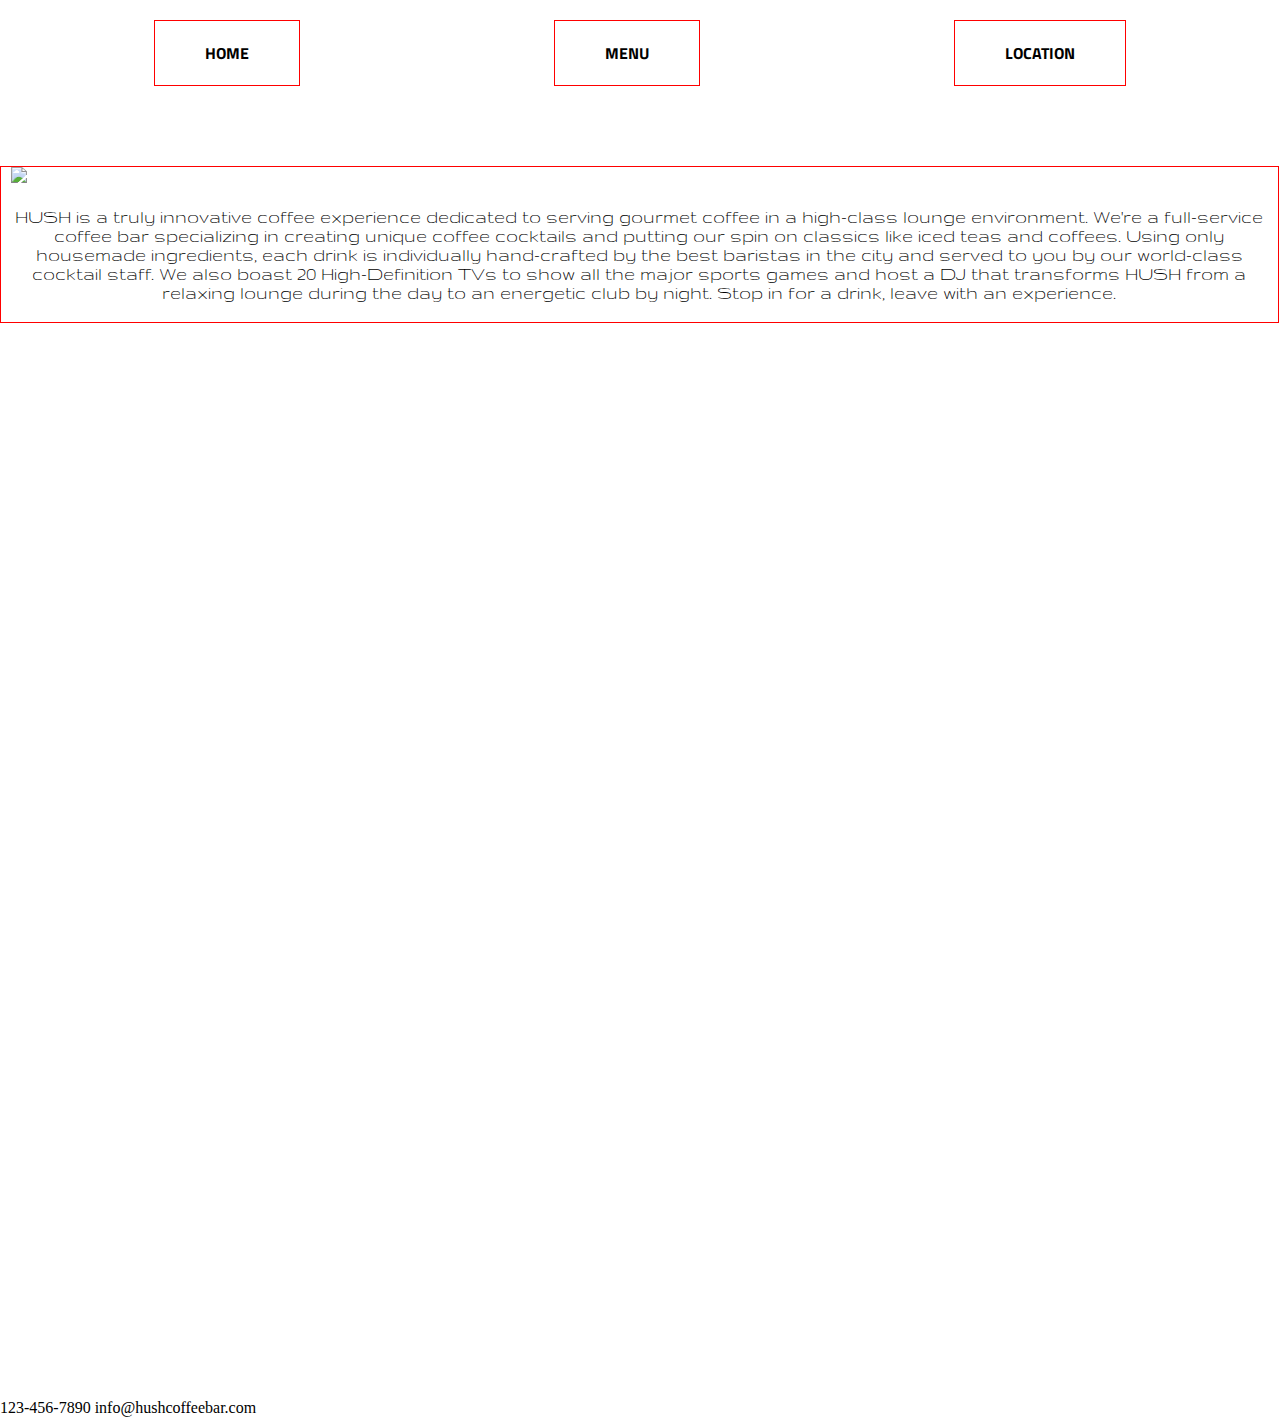
==== index.html @ 9ab7cf3d "auto update" ====
<!DOCTYPE html>
<html>
<head>
  <meta name="viewport" content="width=device-width, initial-scale=1.0, maximum-scale=1.0, user-scalable=no" />
  <link rel='stylesheet' type='text/css' href='mobile.css' media="(max-device-width: 568px)"/>
  <link rel='stylesheet' type='text/css' href='desktop.css' media="(min-device-width: 569px)"/>
  <link href='http://fonts.googleapis.com/css?family=Titillium+Web:400,700,200|Gruppo' rel='stylesheet' type='text/css'>
</head>
<body>
  <nav id='topnav'>
    <a class='topnav-btn home-btn'>home</a>
    <a class='topnav-btn menu-btn'>menu</a>
    <a class='topnav-btn map-btn'>location</a>
  </nav>
  <section id='slider' class='is-home'> 
    <article class='view about-view'> 
      <img class='hero' src="hush.jpg" />
      
    <p> HUSH is a truly innovative coffee experience dedicated to serving gourmet coffee in a high-class lounge environment. We're a full-service coffee bar specializing in creating unique coffee cocktails and putting our spin on classics like iced teas and coffees. Using only housemade ingredients, each drink is individually hand-crafted by the best baristas in the city and served to you by our world-class cocktail staff. We also boast 20 High-Definition TVs to show all the major sports games and host a DJ that transforms HUSH from a relaxing lounge during the day to an energetic club by night. Stop in for a drink, leave with an experience.</p>
    </article>
    <article class='view menu-view'>
      <h1> the classics </h1>
      <dl>
        <dt> ristretto </dt>
        <dt> cortado </dt>
        <dt> cappuccino </dt>
        <dt> latte </dt>
        <dt> americano </dt>
      </dl>
      <h1> hot drinks </h1>
      <dl>
        <dt> vanilla latte </dt>
        <dd> latte sweetened with housemade vanilla syrup </dd>
        <dt> caramel latte </dt>
        <dd> rich &amp; creamy homemade caramel folded into a 12oz latte </dd>
        <dt> mocha latte </dt>
        <dd> classic latte flavored with homemade dark chocolate ganache </dd>
        <dt> creme brulee latte </dt>
        <dd> caramel &amp; vanilla latte topped with a blowtorched sugar crust </dd>
        <dt> chai latte </dt>
        <dd> steamed milk &amp; spiced chai tea </dd>
      </dl>
      <h1> iced cocktails </h1>
      <dl>
        <dt> sea cliff </dt>
        <dd> fresh squeezed lemon juice, lavender syrup, &amp; sparkling water </dd>
        <dt> cafe sua da </dt>
        <dd> iced toddy &amp; condensed milk </dd>
        <dt> twin peaks </dt>
        <dd> iced espresso, vanilla simple syrup, &amp; coconut milk </dd>
        <dt> presidio </dt>
        <dd> iced espresso, cinnamon, simple syrup, &amp; flamed orange zest </dd>
        </dl>
      <h1> signatures </h1>
      <dl>
        <dt> iced tea </dt>
        <dd> cold brewed green tea with edible flower ice cubes </dd>
        <dt> iced coffee </dt>
        <dd> iced toddy with coffee ice cubes </dd>
        <dt> flights </dt>
        <dd> try 4oz of three hot drinks of your choice topped with homemade whipped cream </dd>
        <dt> the west bay </dt>
        <dd> triple ristretto shot, silky milk, vanilla syrup, &amp; saffron mousse completed with an edible flower </dd>
      </dl>
    </article>

    <article class='view map-view'>
    <img class='map'src="http://maps.googleapis.com/maps/api/staticmap?markers=1700+Post+St,San+Francisco,CA&amp;zoom=14&amp;size=400x400&amp;sensor=false"/>

      <p>
        1700 Post St. Lower Level B<br />
        San Francisco, CA 94107
      </p>
      
  </article>
  </section>

  <footer class='contact-view'>
    <a> 123-456-7890 </a>
    <a> info@hushcoffeebar.com </a>
  </footer>

  <script src="jquery.min.js"></script>
  <script>
    $('.home-btn').on('touchstart click', function() {
      $('#slider').attr('class', 'is-home');
      $(window).scrollTop(0);
    });
    $('.menu-btn').on('touchstart click', function() {
      $('#slider').attr('class', 'is-menu');
      $(window).scrollTop(0);
    });
    $('.map-btn').on('touchstart click', function() {
      $('#slider').attr('class', 'is-map');
      $(window).scrollTop(0);
    });
  </script>
</body>
</html>
---- mobile.css ----
*{ 
  box-sizing: border-box; 
}

body {
  padding: 0;
  margin: 0;
  overflow-x: hidden;
}

#topnav {
	position: fixed; 
  top: 0px;
  width: 100%;
  background: #eeeeee;
  color: #000000;
  text-align: center;
}

.topnav-btn {
  font-family:  'Titillium Web', sans-serif;
  font-weight: 700;
  text-transform: uppercase;
  display: inline-block;
  border: solid 1px red;
  width: 30%;
  padding-top: 20px;
  padding-bottom: 20px;
  cursor: pointer;
  }

.contact-view {
  font-family:  'Titillium Web', sans-serif;
  position: fixed;
  bottom: 0px;
  width: 100%;
  background: #eeeeee;
  color: #000000;
  text-align: center;
  padding-bottom: 10px;
  padding-top: 10px;

}

#slider {
  width: 300%;
  padding-top: 60px;
  white-space: nowrap;
  overflow-x: hidden;
  -webkit-transition: all 0.25s 0 ease-out;
}

.is-home {
  margin-left: 0;
  
  margin-bottom: 0%;

}

.is-menu {
  margin-left: -100%;
  
  background-color: #FAFAFA;
}

.is-map {
  margin-left: -200%;
  background-color: #FAFAFA;
}

.hero {
  width: 100%;
}

.view {
  display: inline-block;
  vertical-align: top;
  width: 33.3%;
  padding-left: 10px;
  padding-right: 10px;
  overflow: hidden;
  border: solid 1px red;
  white-space: normal;
}

.menu-view {
  text-align: center;
}

.map{
  align:center;

}

p {
  text-align: center;
  font-family:'Gruppo', cursive;
  font-weight: 400;
  font-size: 20px;
  
}

h1 {
  font-family: 'Titillium Web', sans-serif;
  font-weight: 700;
  font-size: 24px;
  text-transform: uppercase;
}


dt {
  font-family: 'Titillium Web', sans-serif;
  font-weight: 400;
  font-size: 23px;
  color: #3B3B3B;
}

dd {
  font-family: 'Titillium Web', sans-serif;
  font-weight: 200;
  color: #515151;
}
---- desktop.css ----
*{ 
  box-sizing: border-box; 
}

body {
  padding: 0;
  margin: 0;
  
}

#topnav {
  text-align: center;
  padding: 20px 0px;
}

.topnav-btn {
  font-family:  'Titillium Web', sans-serif;
  font-weight: 700;
  text-transform: uppercase;
  display: inline-block;
  text-align: center;
  padding: 20px 50px;
  border: solid 1px red;
  margin: 0px 125px;
  cursor: pointer;
}

#slider {
  width: 300%;
  padding-top: 60px;
  white-space: nowrap;
  overflow-x: hidden;
  -webkit-transition: all 0.25s 0 ease-out;
}

.is-home {
  margin-left: 0;
  
  margin-bottom: 0%;

}

.is-menu {
  margin-left: -100%;
  
  background-color: #FAFAFA;
}

.is-map {
  margin-left: -200%;
  background-color: #FAFAFA;
}

.hero {
  width: 100%;
}

.view {
  display: inline-block;
  vertical-align: top;
  width: 33.3%;
  padding-left: 10px;
  padding-right: 10px;
  overflow: hidden;
  border: solid 1px red;
  white-space: normal;
}

.menu-view {
  text-align: center;
}

p {
  text-align: center;
  font-family:'Gruppo', cursive;
  font-weight: 400;
  font-size: 20px;
  
}

h1 {
  font-family: 'Titillium Web', sans-serif;
  font-weight: 700;
  font-size: 24px;
  text-transform: uppercase;
}


dt {
  font-family: 'Titillium Web', sans-serif;
  font-weight: 400;
  font-size: 23px;
  color: #3B3B3B;
}

dd {
  font-family: 'Titillium Web', sans-serif;
  font-weight: 200;
  color: #515151;
}
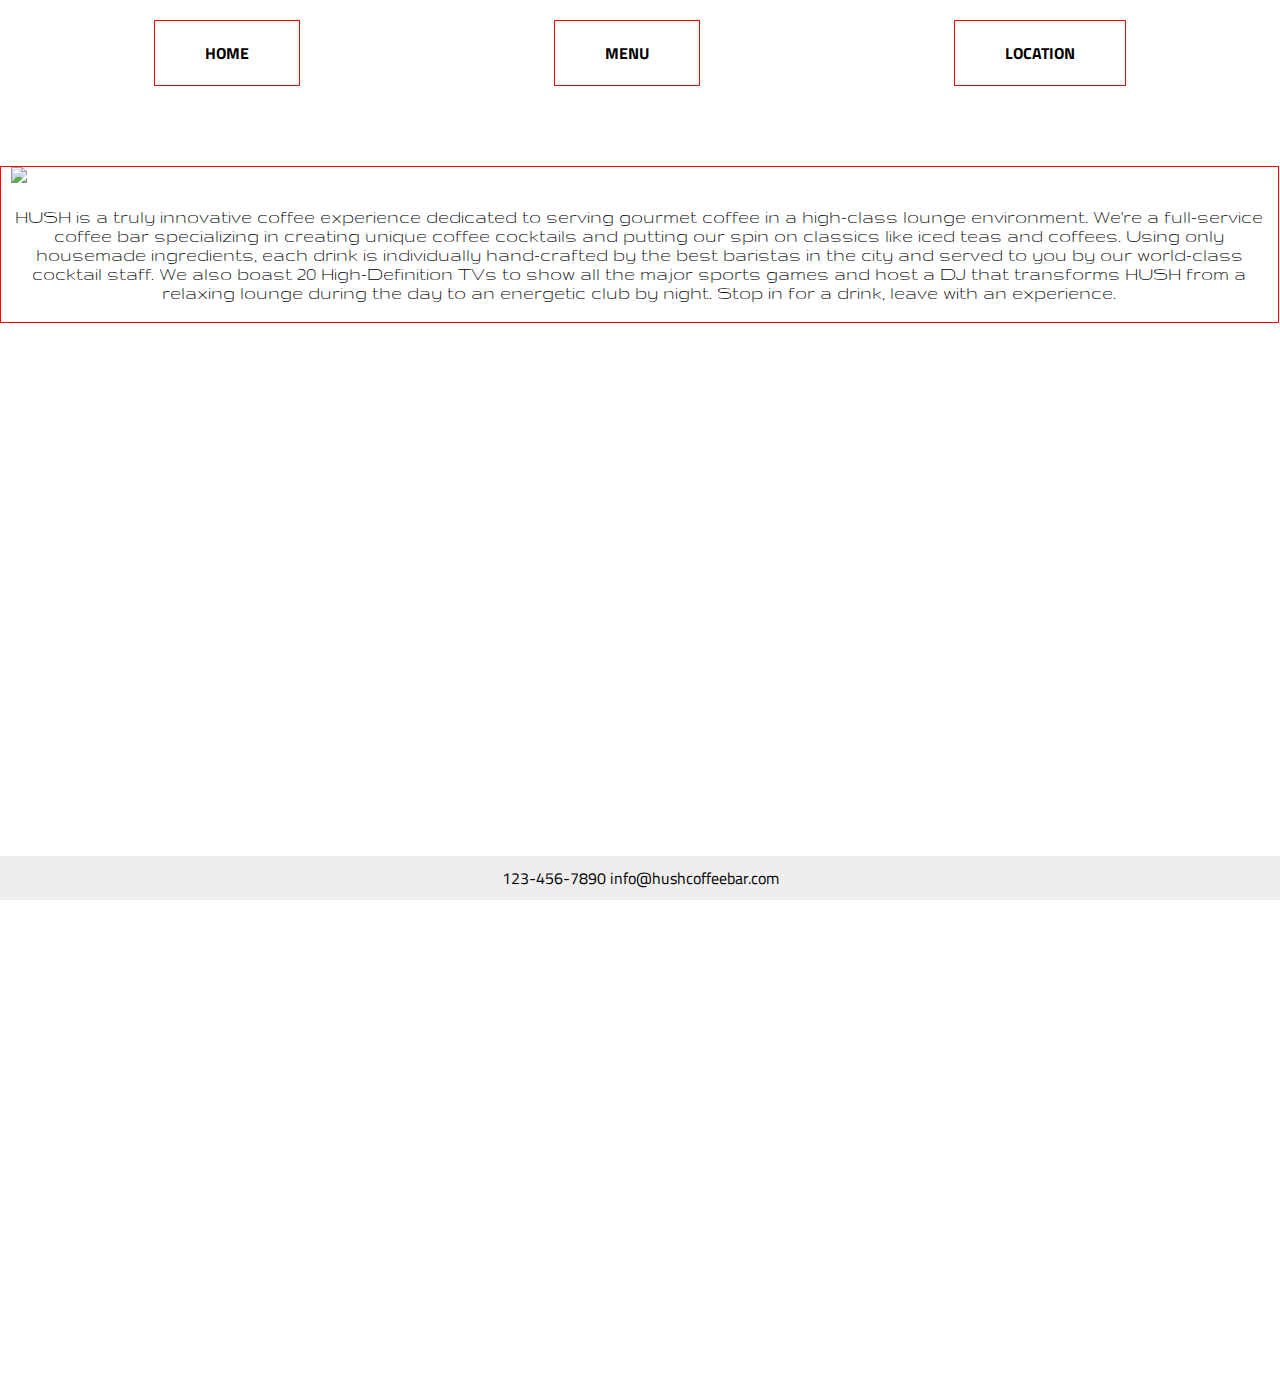
==== commit 1282e31f: "auto update" ====
--- a/index.html
+++ b/index.html
@@ -65,7 +65,9 @@
     </article>
 
     <article class='view map-view'>
-    <img class='map'src="http://maps.googleapis.com/maps/api/staticmap?markers=1700+Post+St,San+Francisco,CA&amp;zoom=14&amp;size=400x400&amp;sensor=false"/>
+    <img class='map' src="http://maps.googleapis.com/maps/api/staticmap?markers=1700+Post+St,San+Francisco,CA&amp;zoom=14&amp;size=400x400&amp;sensor=false"/>
+
+    
 
       <p>
         1700 Post St. Lower Level B<br />
--- a/mobile.css
+++ b/mobile.css
@@ -87,10 +87,15 @@
   text-align: center;
 }
 
-.map{
-  align:center;
+.map-view {
+  text-align:center;
+}
 
+.map {
+  display:inline-block;
 }
+
+
 
 p {
   text-align: center;
--- a/desktop.css
+++ b/desktop.css
@@ -23,6 +23,18 @@
   border: solid 1px red;
   margin: 0px 125px;
   cursor: pointer;
+}
+
+.contact-view {
+  font-family: 'Titillium Web', sans-serif;
+  position: fixed;
+  bottom: 0px;
+  width: 100%;
+  background: #eeeeee;
+  color: #000000;
+  text-align: center;
+  padding-bottom: 10px;
+  padding-top: 10px;
 }
 
 #slider {
@@ -70,12 +82,20 @@
   text-align: center;
 }
 
+.map-view {
+  text-align:center;
+}
+
+.map {
+  display:inline-block;
+}
+
+
 p {
   text-align: center;
   font-family:'Gruppo', cursive;
   font-weight: 400;
   font-size: 20px;
-  
 }
 
 h1 {
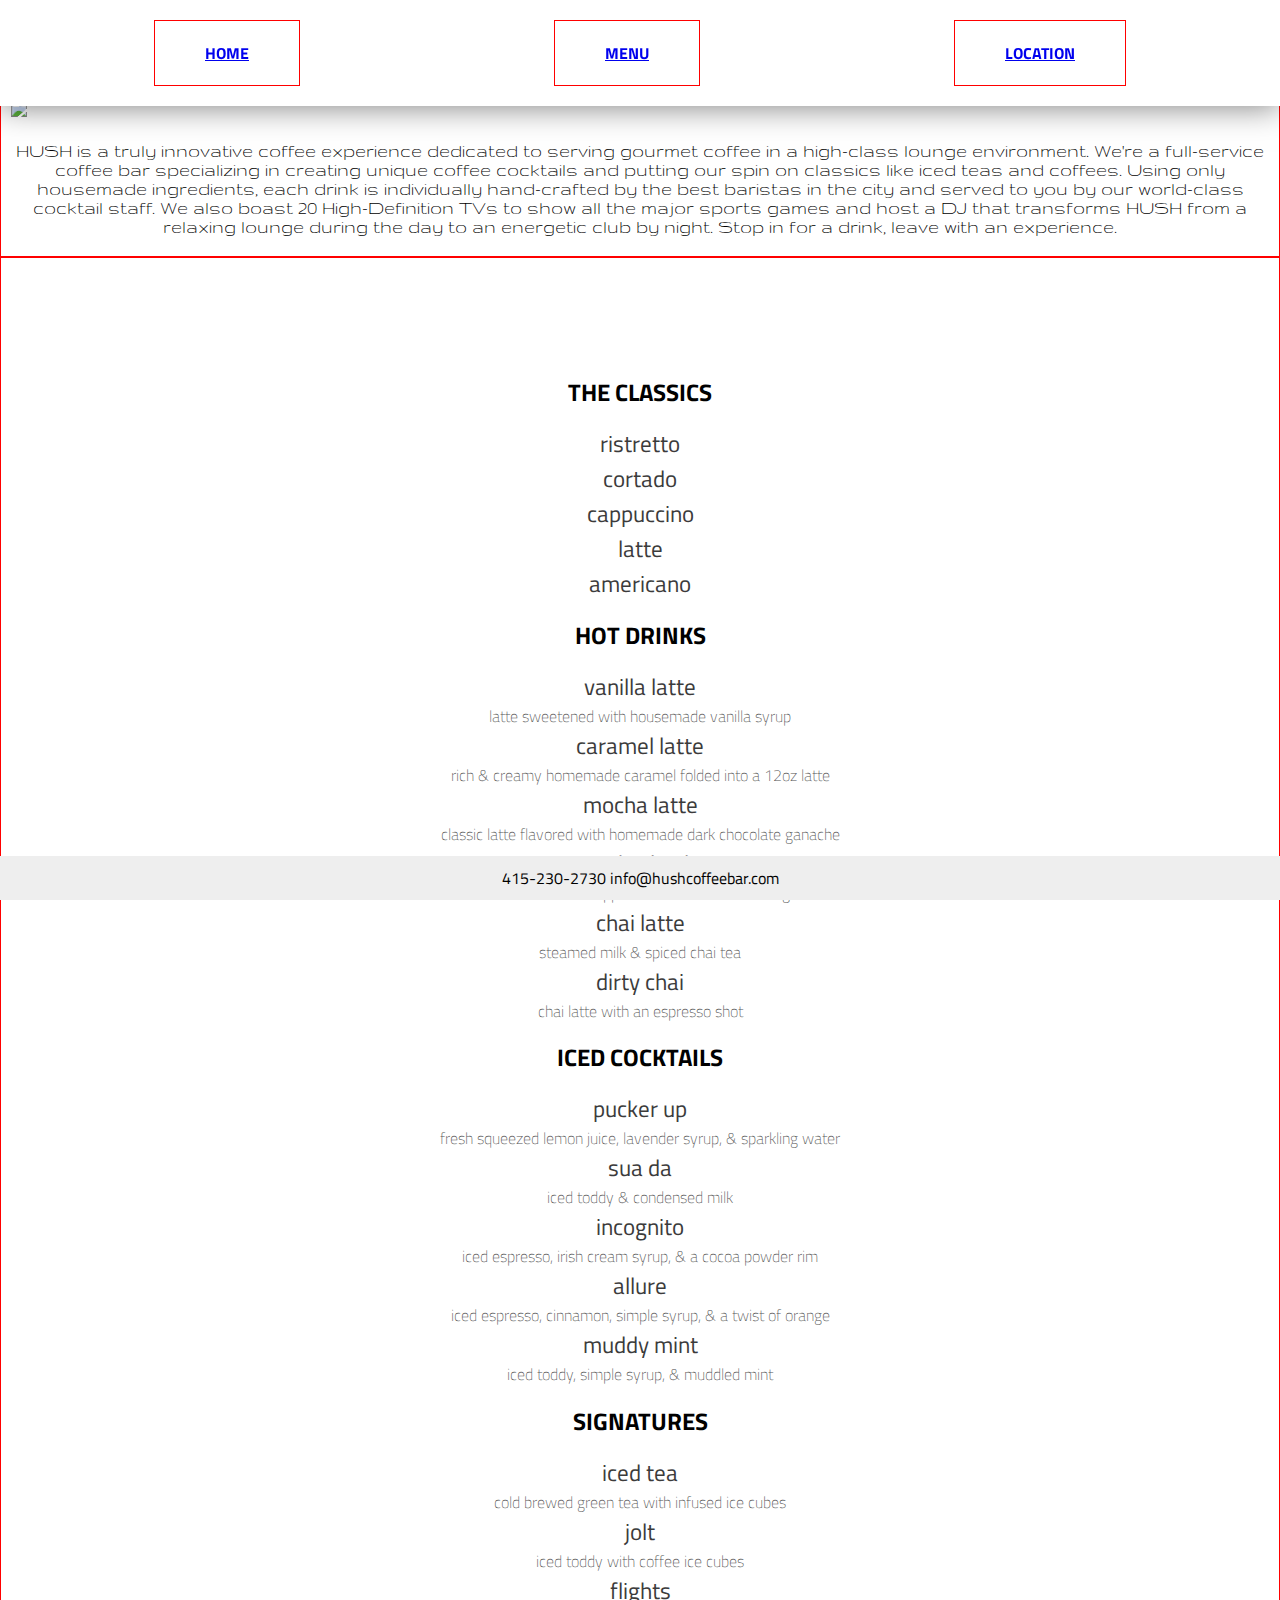
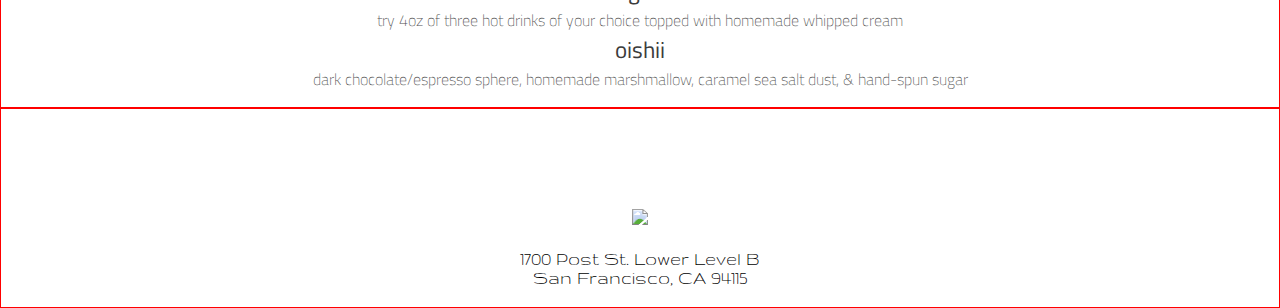
==== commit adf71066: "auto update" ====
--- a/index.html
+++ b/index.html
@@ -2,23 +2,27 @@
 <html>
 <head>
   <meta name="viewport" content="width=device-width, initial-scale=1.0, maximum-scale=1.0, user-scalable=no" />
-  <link rel='stylesheet' type='text/css' href='mobile.css' media="(max-device-width: 568px)"/>
-  <link rel='stylesheet' type='text/css' href='desktop.css' media="(min-device-width: 569px)"/>
+  <link rel='stylesheet' type='text/css' href='mobile.css' media="(max-width: 880px)"/>
+  <link rel='stylesheet' type='text/css' href='desktop.css' media="(min-width: 881px)"/>
   <link href='http://fonts.googleapis.com/css?family=Titillium+Web:400,700,200|Gruppo' rel='stylesheet' type='text/css'>
 </head>
 <body>
   <nav id='topnav'>
-    <a class='topnav-btn home-btn'>home</a>
-    <a class='topnav-btn menu-btn'>menu</a>
-    <a class='topnav-btn map-btn'>location</a>
+    <a class='topnav-btn home-btn' href='#home'>home</a>
+    <a class='topnav-btn menu-btn' href='#menu'>menu</a>
+    <a class='topnav-btn map-btn' href='#location'>location</a>
   </nav>
   <section id='slider' class='is-home'> 
+    <a name='home'></a>
     <article class='view about-view'> 
       <img class='hero' src="hush.jpg" />
+
       
     <p> HUSH is a truly innovative coffee experience dedicated to serving gourmet coffee in a high-class lounge environment. We're a full-service coffee bar specializing in creating unique coffee cocktails and putting our spin on classics like iced teas and coffees. Using only housemade ingredients, each drink is individually hand-crafted by the best baristas in the city and served to you by our world-class cocktail staff. We also boast 20 High-Definition TVs to show all the major sports games and host a DJ that transforms HUSH from a relaxing lounge during the day to an energetic club by night. Stop in for a drink, leave with an experience.</p>
     </article>
+    <a name='menu'></a>
     <article class='view menu-view'>
+      
       <h1> the classics </h1>
       <dl>
         <dt> ristretto </dt>
@@ -39,64 +43,59 @@
         <dd> caramel &amp; vanilla latte topped with a blowtorched sugar crust </dd>
         <dt> chai latte </dt>
         <dd> steamed milk &amp; spiced chai tea </dd>
+        <dt> dirty chai</dt>
+        <dd> chai latte with an espresso shot</dd>
       </dl>
       <h1> iced cocktails </h1>
       <dl>
-        <dt> sea cliff </dt>
+        <dt> pucker up </dt>
         <dd> fresh squeezed lemon juice, lavender syrup, &amp; sparkling water </dd>
-        <dt> cafe sua da </dt>
+        <dt> sua da </dt>
         <dd> iced toddy &amp; condensed milk </dd>
-        <dt> twin peaks </dt>
-        <dd> iced espresso, vanilla simple syrup, &amp; coconut milk </dd>
-        <dt> presidio </dt>
-        <dd> iced espresso, cinnamon, simple syrup, &amp; flamed orange zest </dd>
+        <dt> incognito </dt>
+        <dd> iced espresso, irish cream syrup, &amp; a cocoa powder rim </dd>
+        <dt> allure </dt>
+        <dd> iced espresso, cinnamon, simple syrup, &amp; a twist of orange </dd>
+        <dt> muddy mint</dt>
+        <dd> iced toddy, simple syrup, &amp; muddled mint</dd>
         </dl>
       <h1> signatures </h1>
       <dl>
         <dt> iced tea </dt>
-        <dd> cold brewed green tea with edible flower ice cubes </dd>
-        <dt> iced coffee </dt>
+        <dd> cold brewed green tea with infused ice cubes </dd>
+        <dt> jolt </dt>
         <dd> iced toddy with coffee ice cubes </dd>
         <dt> flights </dt>
         <dd> try 4oz of three hot drinks of your choice topped with homemade whipped cream </dd>
-        <dt> the west bay </dt>
-        <dd> triple ristretto shot, silky milk, vanilla syrup, &amp; saffron mousse completed with an edible flower </dd>
+        <dt> oishii </dt>
+        <dd> dark chocolate/espresso sphere, homemade marshmallow, caramel sea salt dust, &amp; hand-spun sugar </dd>
       </dl>
     </article>
 
+    <a name='location'></a>
     <article class='view map-view'>
-    <img class='map' src="http://maps.googleapis.com/maps/api/staticmap?markers=1700+Post+St,San+Francisco,CA&amp;zoom=14&amp;size=400x400&amp;sensor=false"/>
-
+     
+    
+    <a href="http://goo.gl/maps/YfPfP"> 
+      <img class="map" src="http://maps.googleapis.com/maps/api/staticmap?markers=1700+Post+St,San+Francisco,CA&amp;zoom=14&amp;size=400x400&amp;sensor=false"> 
+      <alt="map">
+    </a>
     
 
       <p>
         1700 Post St. Lower Level B<br />
-        San Francisco, CA 94107
+        San Francisco, CA 94115
       </p>
       
   </article>
   </section>
 
   <footer class='contact-view'>
-    <a> 123-456-7890 </a>
+    <a> 415-230-2730 </a>
     <a> info@hushcoffeebar.com </a>
   </footer>
 
-  <script src="jquery.min.js"></script>
-  <script>
-    $('.home-btn').on('touchstart click', function() {
-      $('#slider').attr('class', 'is-home');
-      $(window).scrollTop(0);
-    });
-    $('.menu-btn').on('touchstart click', function() {
-      $('#slider').attr('class', 'is-menu');
-      $(window).scrollTop(0);
-    });
-    $('.map-btn').on('touchstart click', function() {
-      $('#slider').attr('class', 'is-map');
-      $(window).scrollTop(0);
-    });
-  </script>
+  <script type='text/javascript' src='fastclick.min.js'></script>  
 </body>
 </html>
 
--- a/mobile.css
+++ b/mobile.css
@@ -3,34 +3,39 @@
 }
 
 body {
-  padding: 0;
+  padding: 0 0 60px 0;
   margin: 0;
-  overflow-x: hidden;
+  
+  
 }
 
 #topnav {
-	position: fixed; 
-  top: 0px;
-  width: 100%;
-  background: #eeeeee;
-  color: #000000;
   text-align: center;
+  padding: 20px 0px;
+  position: fixed; 
+  left: 0;
+  right: 0;
+  top: 0;
+  background: white;
+  box-shadow: 0 1px 30px rgba(0,0,0,0.5);
+  white-space: nowrap;
+  overflow: hidden;
 }
 
 .topnav-btn {
-  font-family:  'Titillium Web', sans-serif;
+  font-family:  'Titillium Web', arial;
   font-weight: 700;
   text-transform: uppercase;
   display: inline-block;
-  border: solid 1px red;
+  text-align: center;
+  padding: 20px 0px;
   width: 30%;
-  padding-top: 20px;
-  padding-bottom: 20px;
+  margin: 0px 0px;
   cursor: pointer;
-  }
+}
 
 .contact-view {
-  font-family:  'Titillium Web', sans-serif;
+  font-family: 'Titillium Web', arial;
   position: fixed;
   bottom: 0px;
   width: 100%;
@@ -39,15 +44,6 @@
   text-align: center;
   padding-bottom: 10px;
   padding-top: 10px;
-
-}
-
-#slider {
-  width: 300%;
-  padding-top: 60px;
-  white-space: nowrap;
-  overflow-x: hidden;
-  -webkit-transition: all 0.25s 0 ease-out;
 }
 
 .is-home {
@@ -73,18 +69,17 @@
 }
 
 .view {
-  display: inline-block;
   vertical-align: top;
-  width: 33.3%;
-  padding-left: 10px;
-  padding-right: 10px;
-  overflow: hidden;
-  border: solid 1px red;
+  padding-left: 0px;
+  padding-right: 0px;
+  padding-top: 100px;
   white-space: normal;
 }
 
 .menu-view {
   text-align: center;
+  padding-right: 10px;
+  padding-left: 10px;
 }
 
 .map-view {
@@ -93,8 +88,10 @@
 
 .map {
   display:inline-block;
+  text-align: center;
+  max-width: 100%; 
+
 }
-
 
 
 p {
@@ -102,7 +99,6 @@
   font-family:'Gruppo', cursive;
   font-weight: 400;
   font-size: 20px;
-  
 }
 
 h1 {
@@ -124,5 +120,5 @@
   font-family: 'Titillium Web', sans-serif;
   font-weight: 200;
   color: #515151;
+  margin: 0;
 }
-
--- a/desktop.css
+++ b/desktop.css
@@ -6,11 +6,18 @@
   padding: 0;
   margin: 0;
   
+  
 }
 
 #topnav {
   text-align: center;
   padding: 20px 0px;
+  position: fixed; 
+  left: 0;
+  right: 0;
+  top: 0;
+  background: white;
+  box-shadow: 0 1px 30px rgba(0,0,0,0.5)
 }
 
 .topnav-btn {
@@ -37,14 +44,6 @@
   padding-top: 10px;
 }
 
-#slider {
-  width: 300%;
-  padding-top: 60px;
-  white-space: nowrap;
-  overflow-x: hidden;
-  -webkit-transition: all 0.25s 0 ease-out;
-}
-
 .is-home {
   margin-left: 0;
   
@@ -68,12 +67,10 @@
 }
 
 .view {
-  display: inline-block;
   vertical-align: top;
-  width: 33.3%;
   padding-left: 10px;
   padding-right: 10px;
-  overflow: hidden;
+  padding-top: 100px;
   border: solid 1px red;
   white-space: normal;
 }
@@ -88,6 +85,8 @@
 
 .map {
   display:inline-block;
+  text-align: center;
+
 }
 
 
@@ -117,4 +116,5 @@
   font-family: 'Titillium Web', sans-serif;
   font-weight: 200;
   color: #515151;
+  margin: 0;
 }
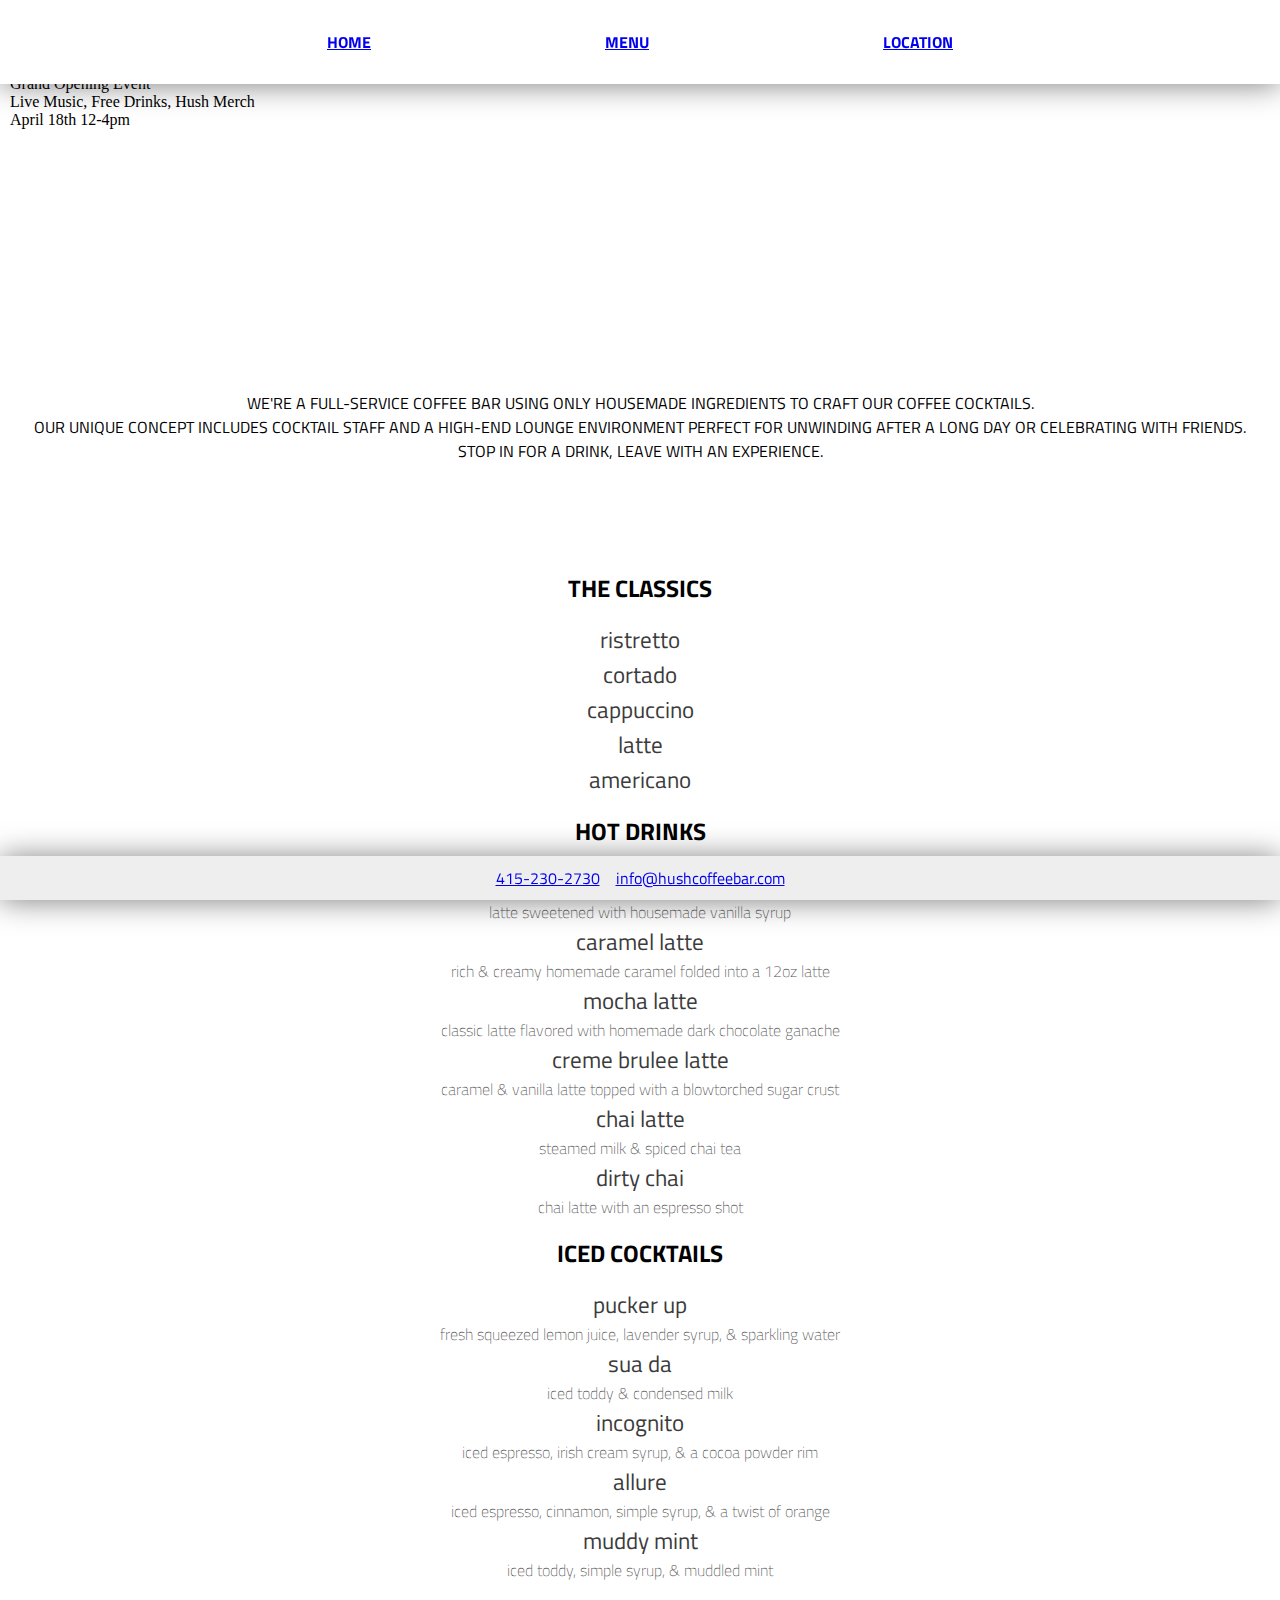
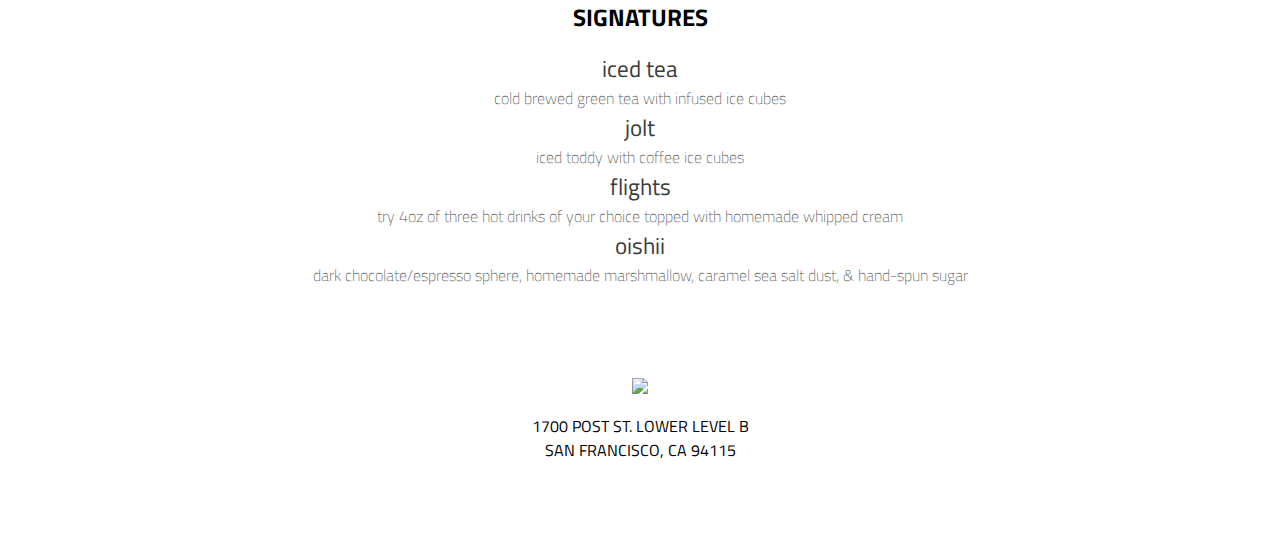
==== commit a3561ede: "auto update" ====
--- a/index.html
+++ b/index.html
@@ -15,10 +15,19 @@
   <section id='slider' class='is-home'> 
     <a name='home'></a>
     <article class='view about-view'> 
-      <img class='hero' src="hush.jpg" />
+      <figure class='hero'>
+        <article class='announcement'>
+          Grand Opening Event<br/>
+          Live Music, Free Drinks, Hush Merch<br/>
+          April 18th 12-4pm  
+      </figure>
+     
 
       
-    <p> HUSH is a truly innovative coffee experience dedicated to serving gourmet coffee in a high-class lounge environment. We're a full-service coffee bar specializing in creating unique coffee cocktails and putting our spin on classics like iced teas and coffees. Using only housemade ingredients, each drink is individually hand-crafted by the best baristas in the city and served to you by our world-class cocktail staff. We also boast 20 High-Definition TVs to show all the major sports games and host a DJ that transforms HUSH from a relaxing lounge during the day to an energetic club by night. Stop in for a drink, leave with an experience.</p>
+    <p>  
+    We're a full-service coffee bar using only housemade ingredients to craft our coffee cocktails. <br/>
+    Our unique concept includes cocktail staff and a high-end lounge environment perfect for unwinding after a long day or celebrating with friends.<br/>
+    Stop in for a drink, leave with an experience.</p>
     </article>
     <a name='menu'></a>
     <article class='view menu-view'>
@@ -91,8 +100,9 @@
   </section>
 
   <footer class='contact-view'>
-    <a> 415-230-2730 </a>
-    <a> info@hushcoffeebar.com </a>
+    <a href='tel:4152302730'>415-230-2730</a>
+    &nbsp;&nbsp;
+    <a href='mailto:info@hushcoffeebar.com'>info@hushcoffeebar.com</a>
   </footer>
 
   <script type='text/javascript' src='fastclick.min.js'></script>  
--- a/mobile.css
+++ b/mobile.css
@@ -28,7 +28,7 @@
   text-transform: uppercase;
   display: inline-block;
   text-align: center;
-  padding: 20px 0px;
+  padding: 5px 0px;
   width: 30%;
   margin: 0px 0px;
   cursor: pointer;
@@ -44,18 +44,16 @@
   text-align: center;
   padding-bottom: 10px;
   padding-top: 10px;
+  box-shadow: 0 1px 30px rgba(0,0,0,0.25);
 }
 
 .is-home {
   margin-left: 0;
-  
   margin-bottom: 0%;
-
 }
 
 .is-menu {
   margin-left: -100%;
-  
   background-color: #FAFAFA;
 }
 
@@ -66,13 +64,18 @@
 
 .hero {
   width: 100%;
+  background: url('hush.jpg') no-repeat center center;
+  height: 300px;
+  background-size: cover;
+  padding: 0;
+  margin: 0;
 }
 
 .view {
   vertical-align: top;
   padding-left: 0px;
   padding-right: 0px;
-  padding-top: 100px;
+  padding-top: 75px;
   white-space: normal;
 }
 
--- a/desktop.css
+++ b/desktop.css
@@ -3,7 +3,7 @@
 }
 
 body {
-  padding: 0;
+  padding: 0 0 60px 0;
   margin: 0;
   
   
@@ -11,29 +11,32 @@
 
 #topnav {
   text-align: center;
+  vertical-align: top;
   padding: 20px 0px;
   position: fixed; 
   left: 0;
   right: 0;
   top: 0;
   background: white;
-  box-shadow: 0 1px 30px rgba(0,0,0,0.5)
+  box-shadow: 0 1px 30px rgba(0,0,0,0.5);
+  white-space: nowrap;
+  overflow: hidden;
 }
 
 .topnav-btn {
-  font-family:  'Titillium Web', sans-serif;
+  font-family:  'Titillium Web', arial;
   font-weight: 700;
   text-transform: uppercase;
   display: inline-block;
   text-align: center;
-  padding: 20px 50px;
-  border: solid 1px red;
-  margin: 0px 125px;
+  padding: 10px 50px;
+  margin: 0px 65px;
   cursor: pointer;
+  vertical-align: top;
 }
 
 .contact-view {
-  font-family: 'Titillium Web', sans-serif;
+  font-family: 'Titillium Web', arial;
   position: fixed;
   bottom: 0px;
   width: 100%;
@@ -42,18 +45,17 @@
   text-align: center;
   padding-bottom: 10px;
   padding-top: 10px;
+  box-shadow: 0 1px 30px rgba(0,0,0,0.5);
 }
 
 .is-home {
   margin-left: 0;
-  
   margin-bottom: 0%;
 
 }
 
 .is-menu {
   margin-left: -100%;
-  
   background-color: #FAFAFA;
 }
 
@@ -64,14 +66,22 @@
 
 .hero {
   width: 100%;
+  background: url('hush.jpg') no-repeat center center;
+  height: 300px;
+  background-size: cover;
+  padding: 0;
+  margin: 0;
+}
+
+.anouncement{
+  
 }
 
 .view {
   vertical-align: top;
   padding-left: 10px;
   padding-right: 10px;
-  padding-top: 100px;
-  border: solid 1px red;
+  padding-top: 75px;
   white-space: normal;
 }
 
@@ -86,19 +96,20 @@
 .map {
   display:inline-block;
   text-align: center;
+}
 
-}
 
 
 p {
   text-align: center;
-  font-family:'Gruppo', cursive;
+  font-family: 'Titillium Web', arial;
   font-weight: 400;
-  font-size: 20px;
+  font-size: 16px;
+  text-transform: uppercase;
 }
 
 h1 {
-  font-family: 'Titillium Web', sans-serif;
+  font-family: 'Titillium Web', arial;
   font-weight: 700;
   font-size: 24px;
   text-transform: uppercase;
@@ -106,14 +117,14 @@
 
 
 dt {
-  font-family: 'Titillium Web', sans-serif;
+  font-family: 'Titillium Web', arial;
   font-weight: 400;
   font-size: 23px;
   color: #3B3B3B;
 }
 
 dd {
-  font-family: 'Titillium Web', sans-serif;
+  font-family: 'Titillium Web', arial;
   font-weight: 200;
   color: #515151;
   margin: 0;
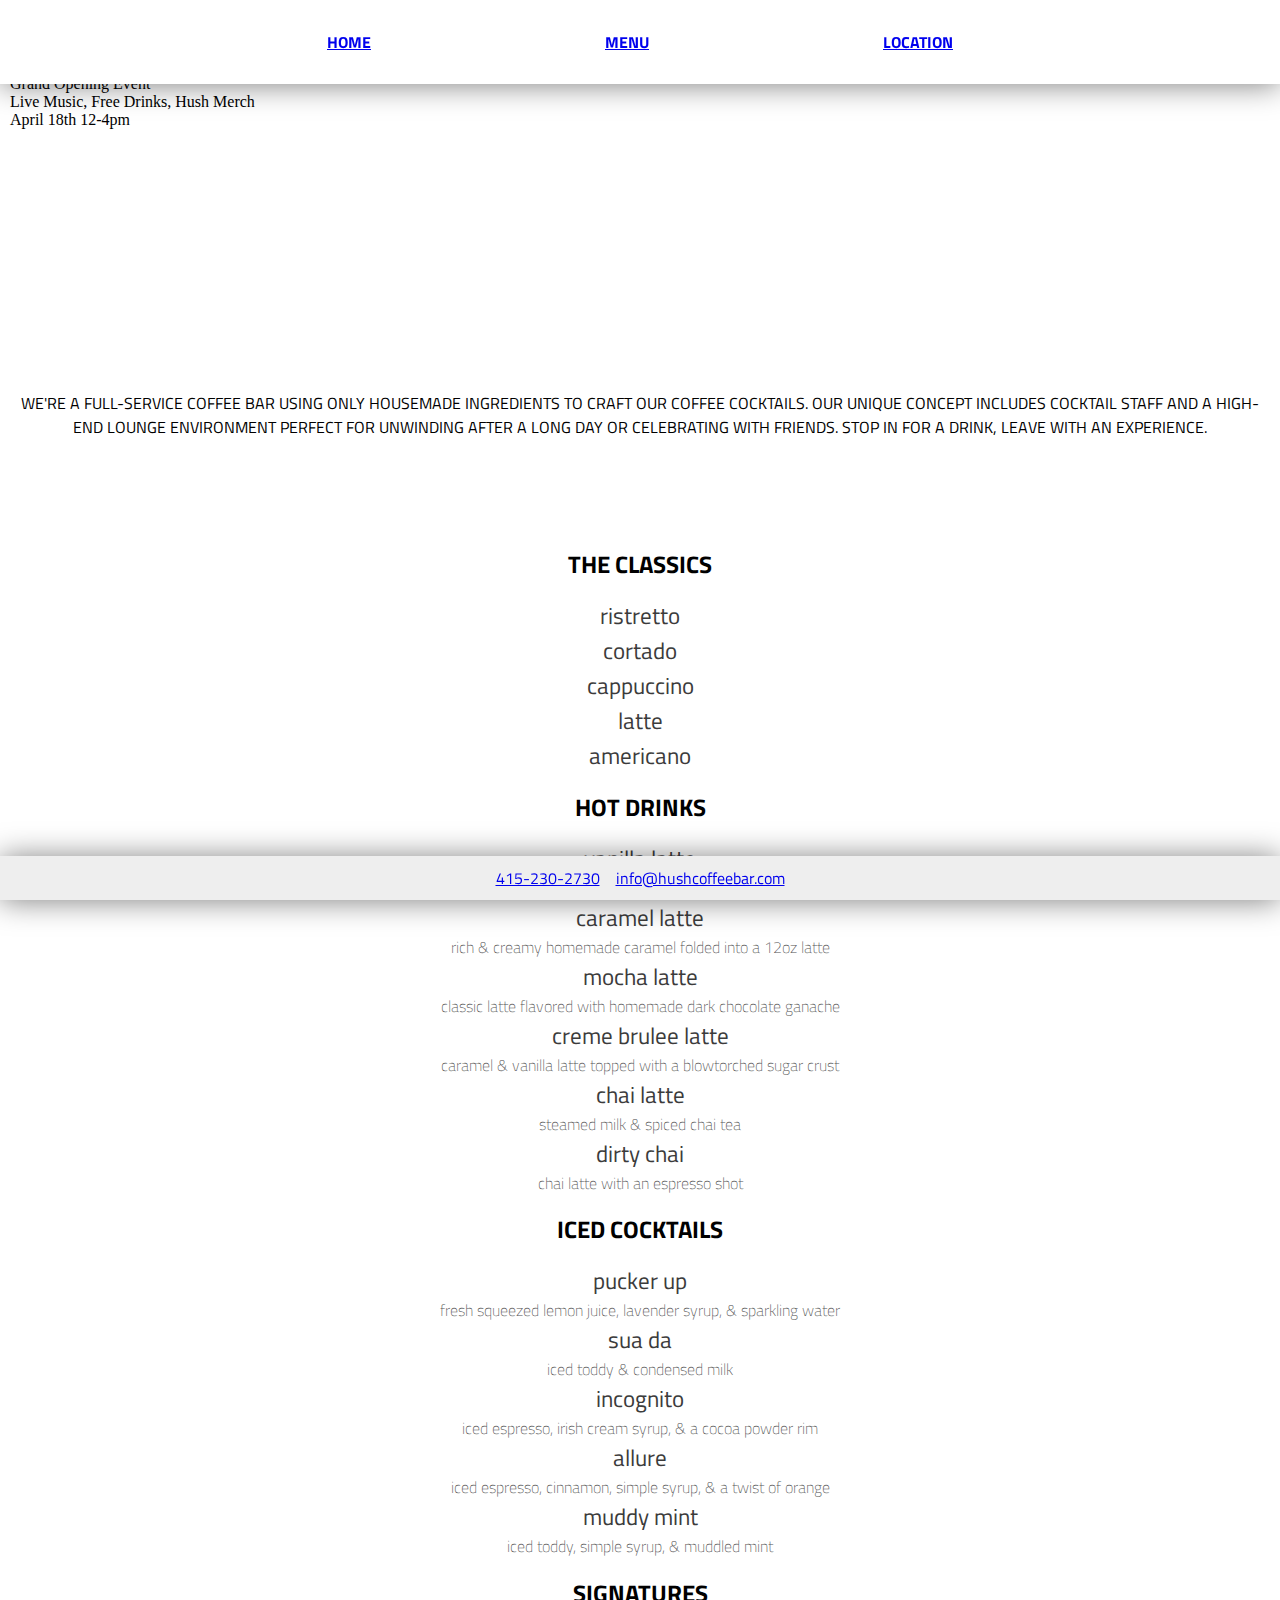
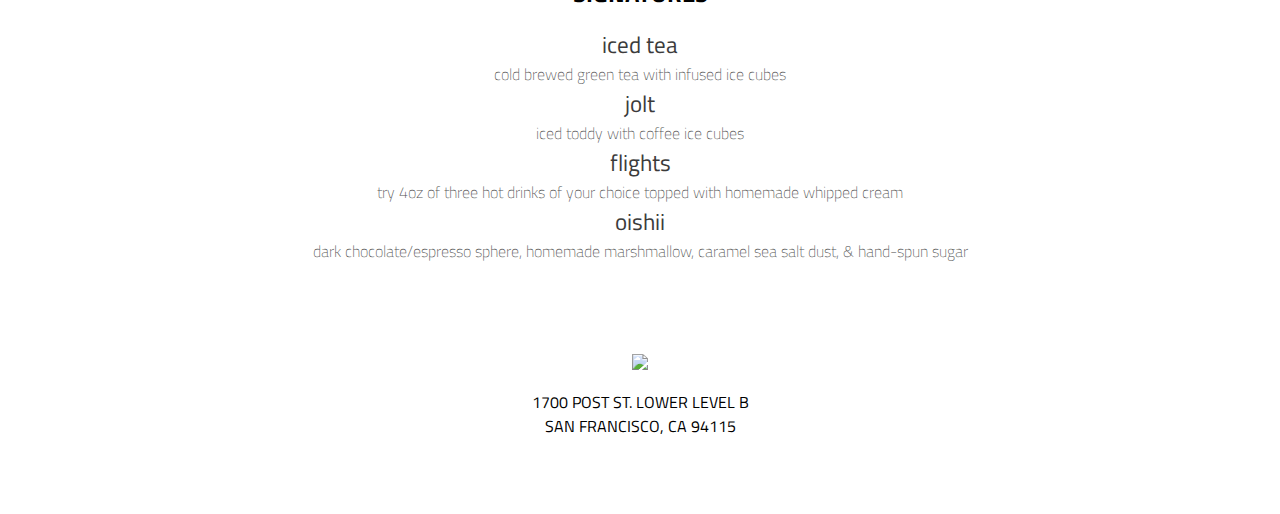
==== commit d8b86973: "auto update" ====
--- a/index.html
+++ b/index.html
@@ -25,8 +25,8 @@
 
       
     <p>  
-    We're a full-service coffee bar using only housemade ingredients to craft our coffee cocktails. <br/>
-    Our unique concept includes cocktail staff and a high-end lounge environment perfect for unwinding after a long day or celebrating with friends.<br/>
+    We're a full-service coffee bar using only housemade ingredients to craft our coffee cocktails. 
+    Our unique concept includes cocktail staff and a high-end lounge environment perfect for unwinding after a long day or celebrating with friends.
     Stop in for a drink, leave with an experience.</p>
     </article>
     <a name='menu'></a>
--- a/mobile.css
+++ b/mobile.css
@@ -32,6 +32,8 @@
   width: 30%;
   margin: 0px 0px;
   cursor: pointer;
+  color: black;
+  text-decoration: none;
 }
 
 .contact-view {
@@ -71,6 +73,18 @@
   margin: 0;
 }
 
+.announcement{
+  text-transform: uppercase;
+  text-align: center;
+  font-size: 20px;
+  text-shadow: 0 1px 10px rgba(0, 0, 0, 1);
+  color: white; 
+  padding-top: 90px;
+  font-family: 'Titillium Web', sans-serif;
+
+
+}
+
 .view {
   vertical-align: top;
   padding-left: 0px;
@@ -93,15 +107,16 @@
   display:inline-block;
   text-align: center;
   max-width: 100%; 
-
 }
 
 
 p {
   text-align: center;
-  font-family:'Gruppo', cursive;
+  font-family: 'Titillium Web', sans-serif;
   font-weight: 400;
-  font-size: 20px;
+  font-size: 14px;
+  color: #444;
+  padding: 10px 30px;
 }
 
 h1 {
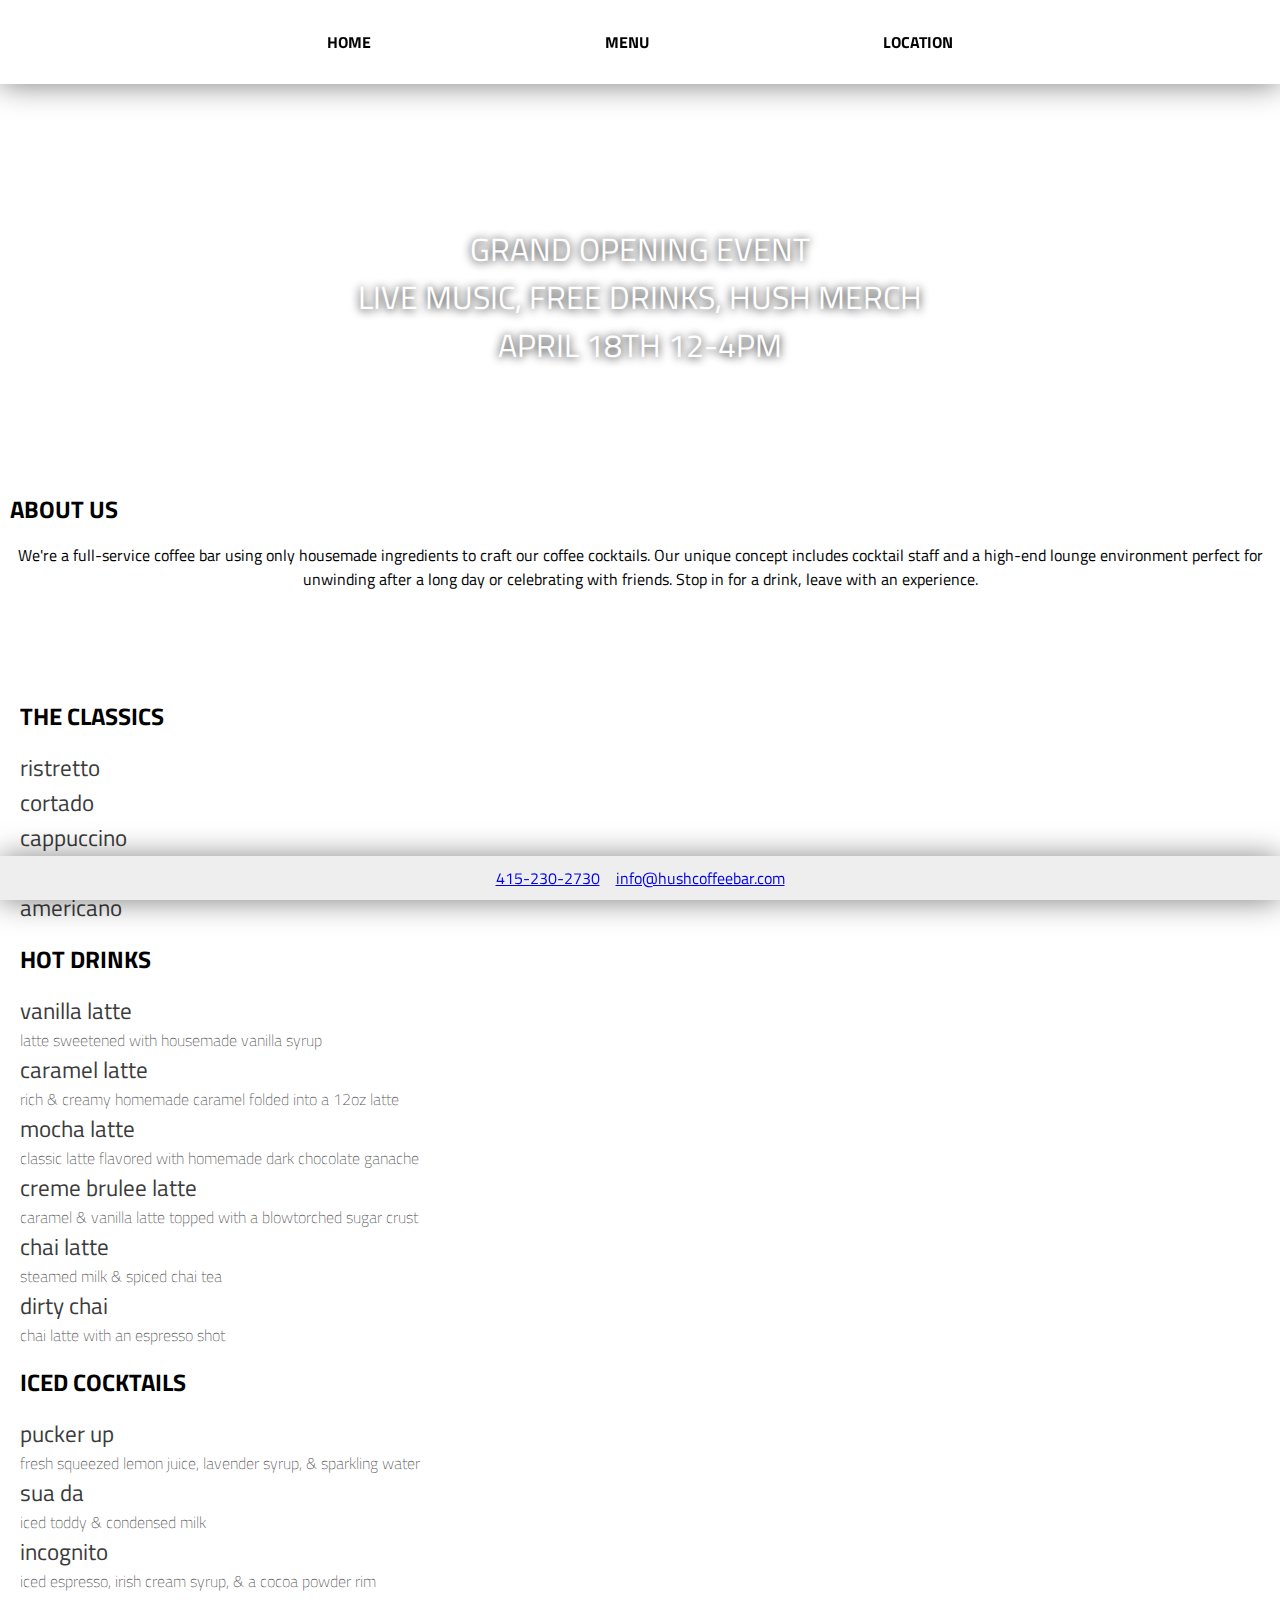
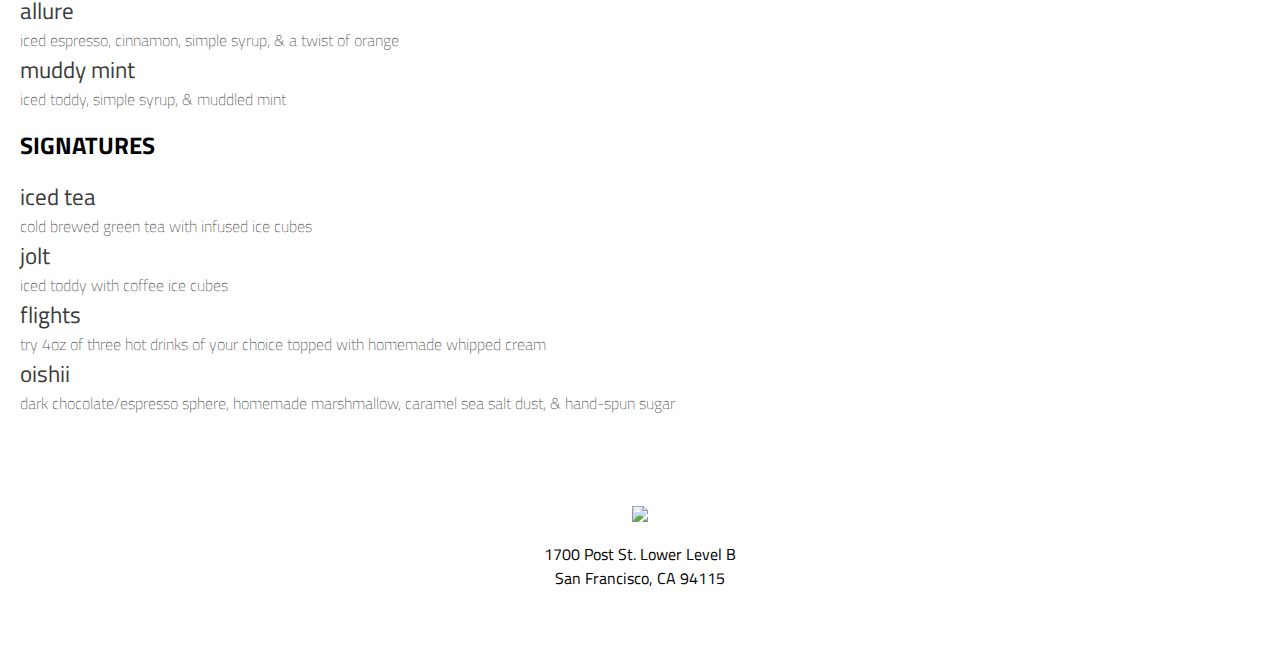
==== commit 1cfead37: "auto update" ====
--- a/index.html
+++ b/index.html
@@ -17,18 +17,18 @@
     <article class='view about-view'> 
       <figure class='hero'>
         <article class='announcement'>
-          Grand Opening Event<br/>
+          Grand Opening Event <br/>
           Live Music, Free Drinks, Hush Merch<br/>
           April 18th 12-4pm  
+        </article>
       </figure>
      
-
-      
+    <h1>About Us</h1> 
     <p>  
     We're a full-service coffee bar using only housemade ingredients to craft our coffee cocktails. 
     Our unique concept includes cocktail staff and a high-end lounge environment perfect for unwinding after a long day or celebrating with friends.
     Stop in for a drink, leave with an experience.</p>
-    </article>
+    
     <a name='menu'></a>
     <article class='view menu-view'>
       
@@ -91,10 +91,10 @@
     </a>
     
 
-      <p>
+      <p class='address'>
         1700 Post St. Lower Level B<br />
         San Francisco, CA 94115
-      </p>
+      </p> 
       
   </article>
   </section>
--- a/mobile.css
+++ b/mobile.css
@@ -81,8 +81,6 @@
   color: white; 
   padding-top: 90px;
   font-family: 'Titillium Web', sans-serif;
-
-
 }
 
 .view {
@@ -94,7 +92,7 @@
 }
 
 .menu-view {
-  text-align: center;
+  text-align: left;
   padding-right: 10px;
   padding-left: 10px;
 }
@@ -109,6 +107,14 @@
   max-width: 100%; 
 }
 
+.address {
+  text-align: center;
+  font-family: 'Titillium Web', sans-serif;
+  font-weight: 400;
+  font-size: 14px;
+  color: #444;
+  padding: 10px 30px;
+}
 
 p {
   text-align: center;
@@ -118,6 +124,8 @@
   color: #444;
   padding: 10px 30px;
 }
+
+
 
 h1 {
   font-family: 'Titillium Web', sans-serif;
--- a/desktop.css
+++ b/desktop.css
@@ -33,6 +33,9 @@
   margin: 0px 65px;
   cursor: pointer;
   vertical-align: top;
+  color: black;
+  text-decoration: none;
+
 }
 
 .contact-view {
@@ -67,15 +70,23 @@
 .hero {
   width: 100%;
   background: url('hush.jpg') no-repeat center center;
-  height: 300px;
+  height: 400px;
   background-size: cover;
   padding: 0;
   margin: 0;
 }
 
-.anouncement{
-  
+.announcement {
+  text-transform: uppercase;
+  text-align: center;
+  font-size: 32px;
+  text-shadow: 0 1px 10px rgba(0, 0, 0, 1);
+  color: white; 
+  padding-top: 150px;
+  font-family: 'Titillium Web', sans-serif;
+  font-weight: 400;  
 }
+
 
 .view {
   vertical-align: top;
@@ -86,7 +97,8 @@
 }
 
 .menu-view {
-  text-align: center;
+  text-align: left;
+
 }
 
 .map-view {
@@ -105,7 +117,7 @@
   font-family: 'Titillium Web', arial;
   font-weight: 400;
   font-size: 16px;
-  text-transform: uppercase;
+  
 }
 
 h1 {
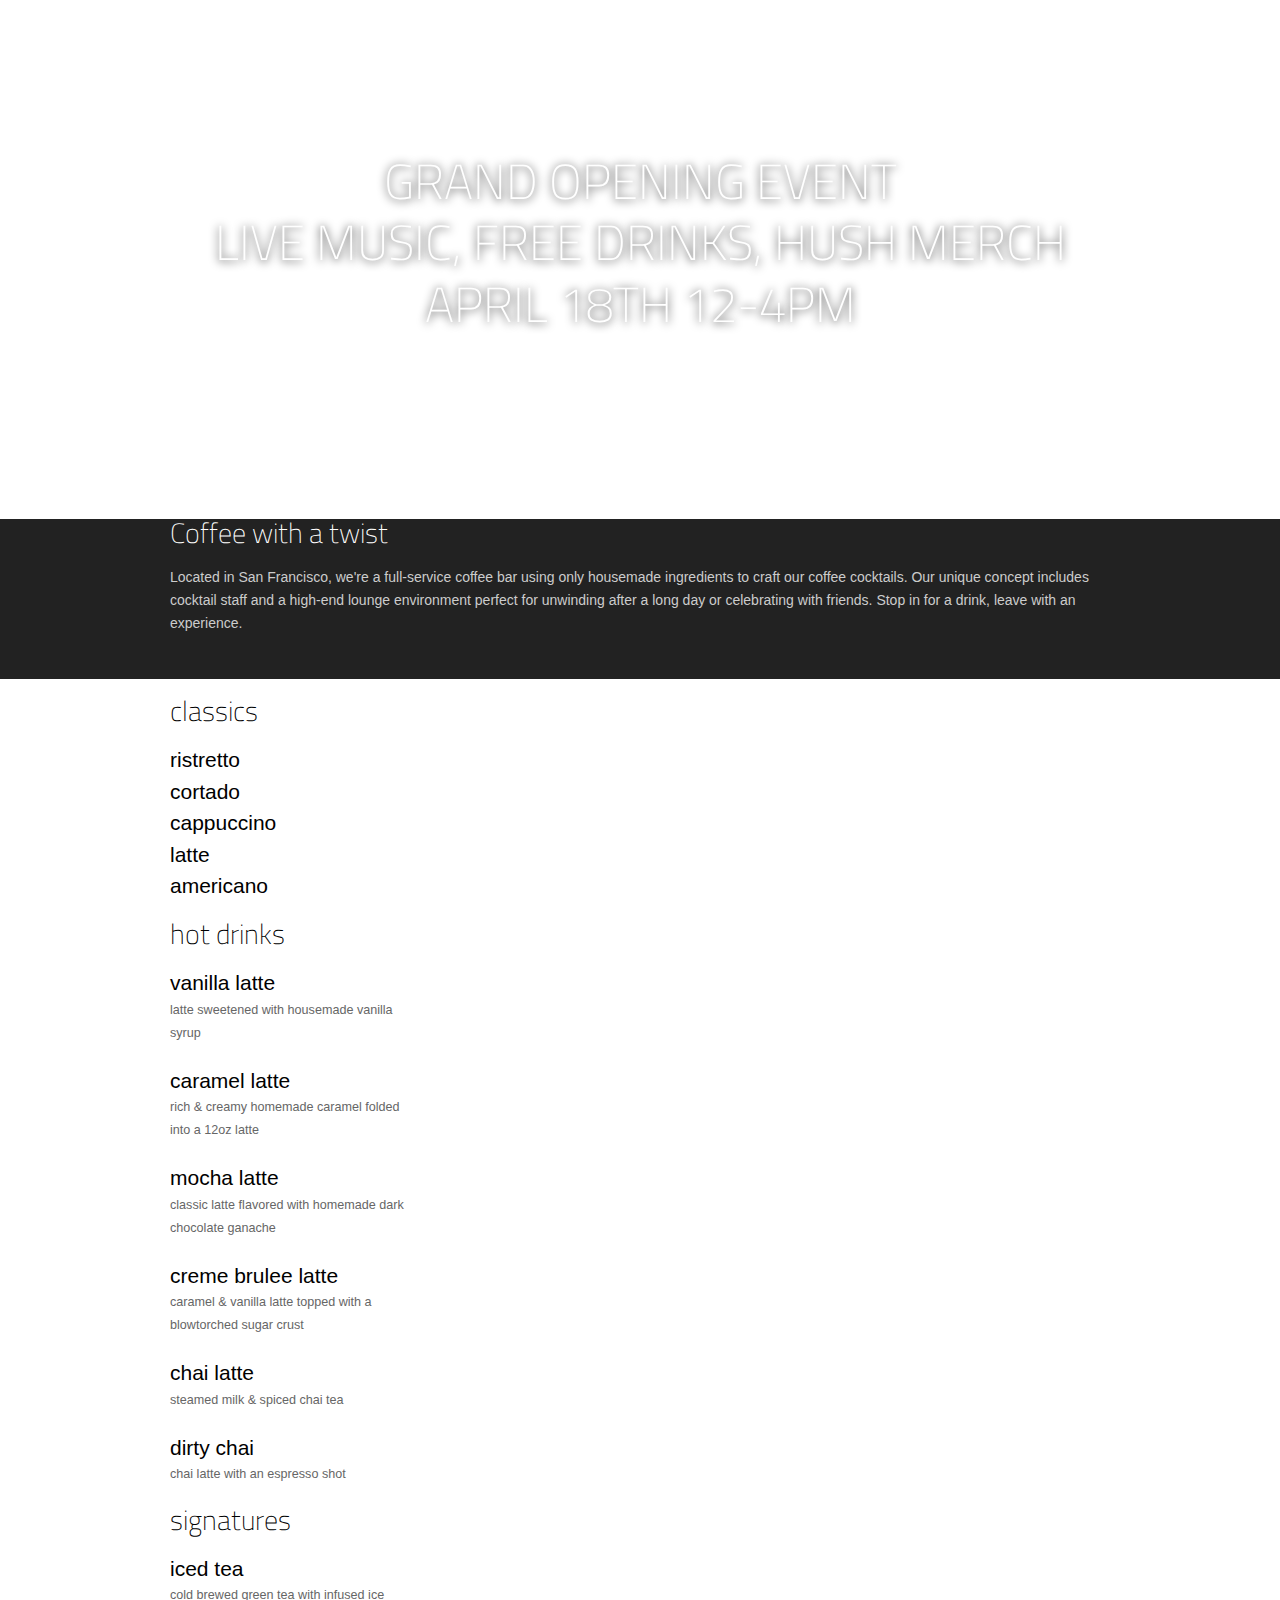
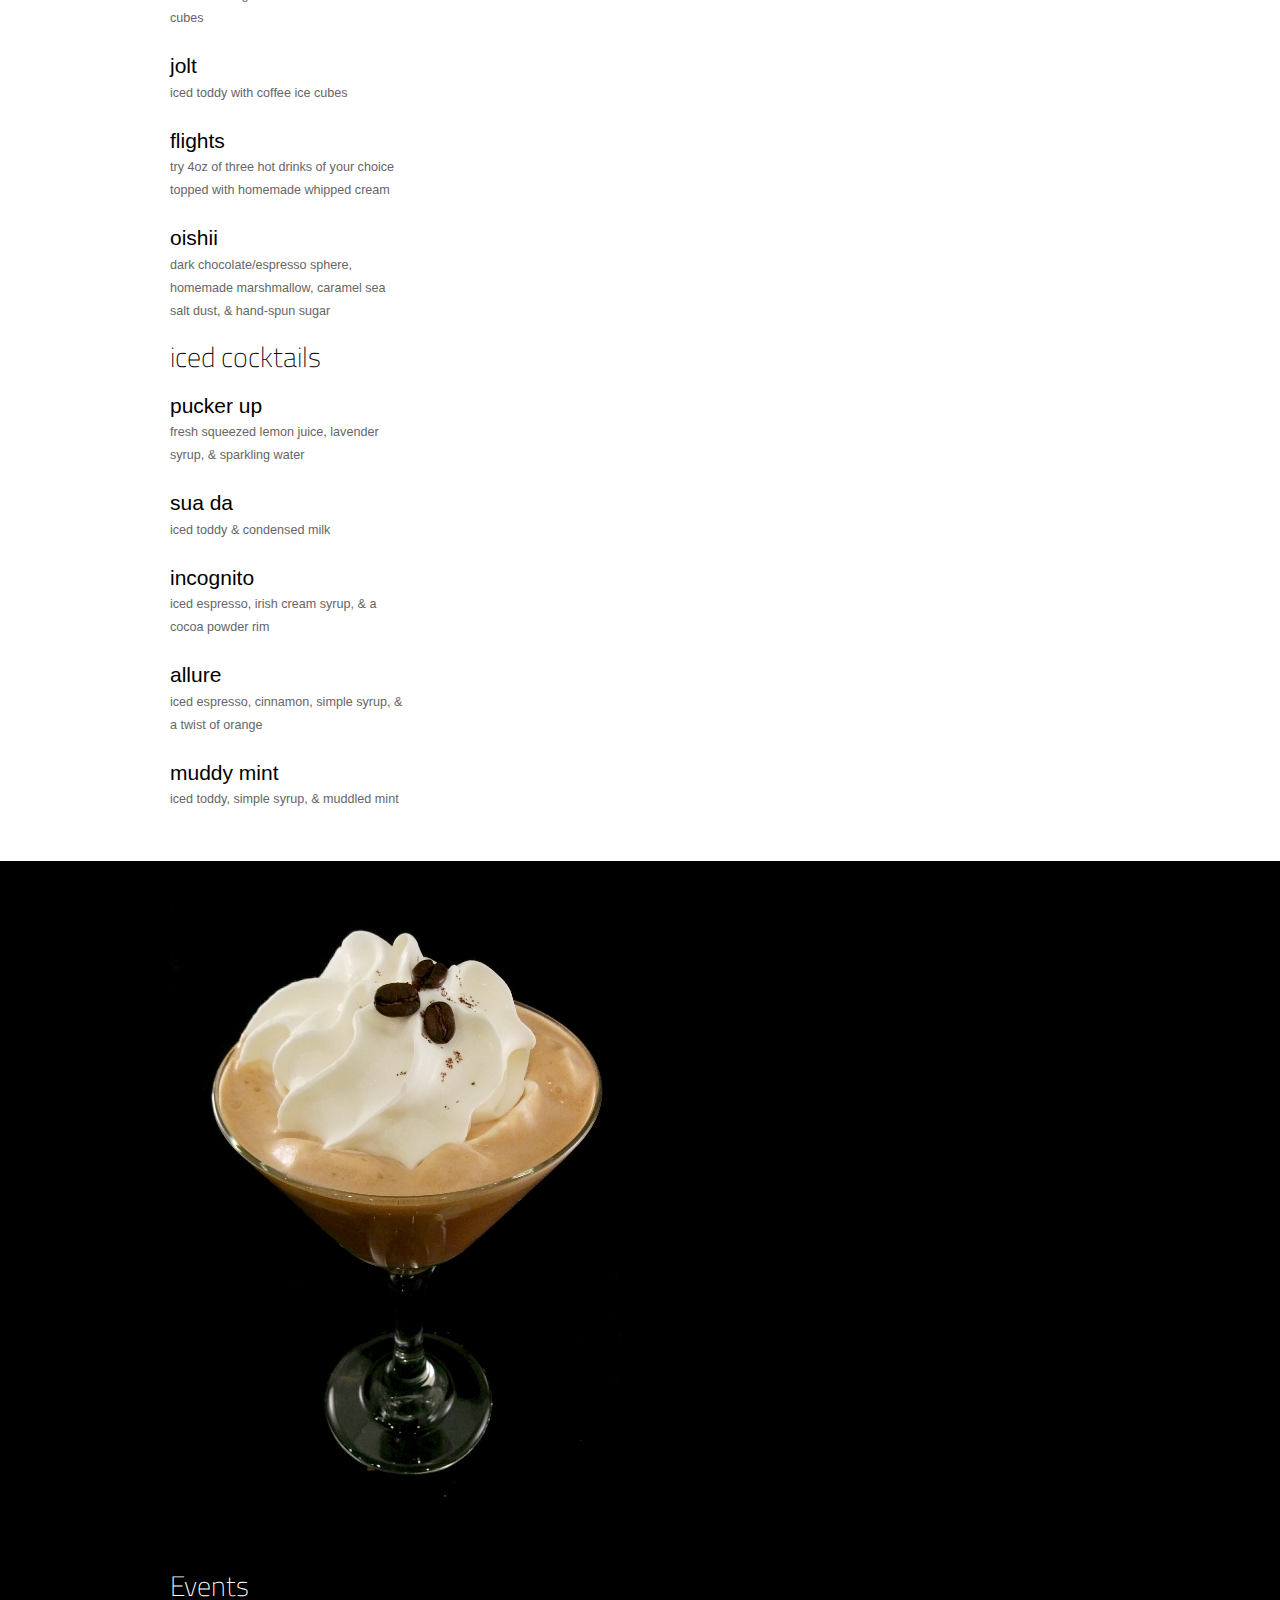
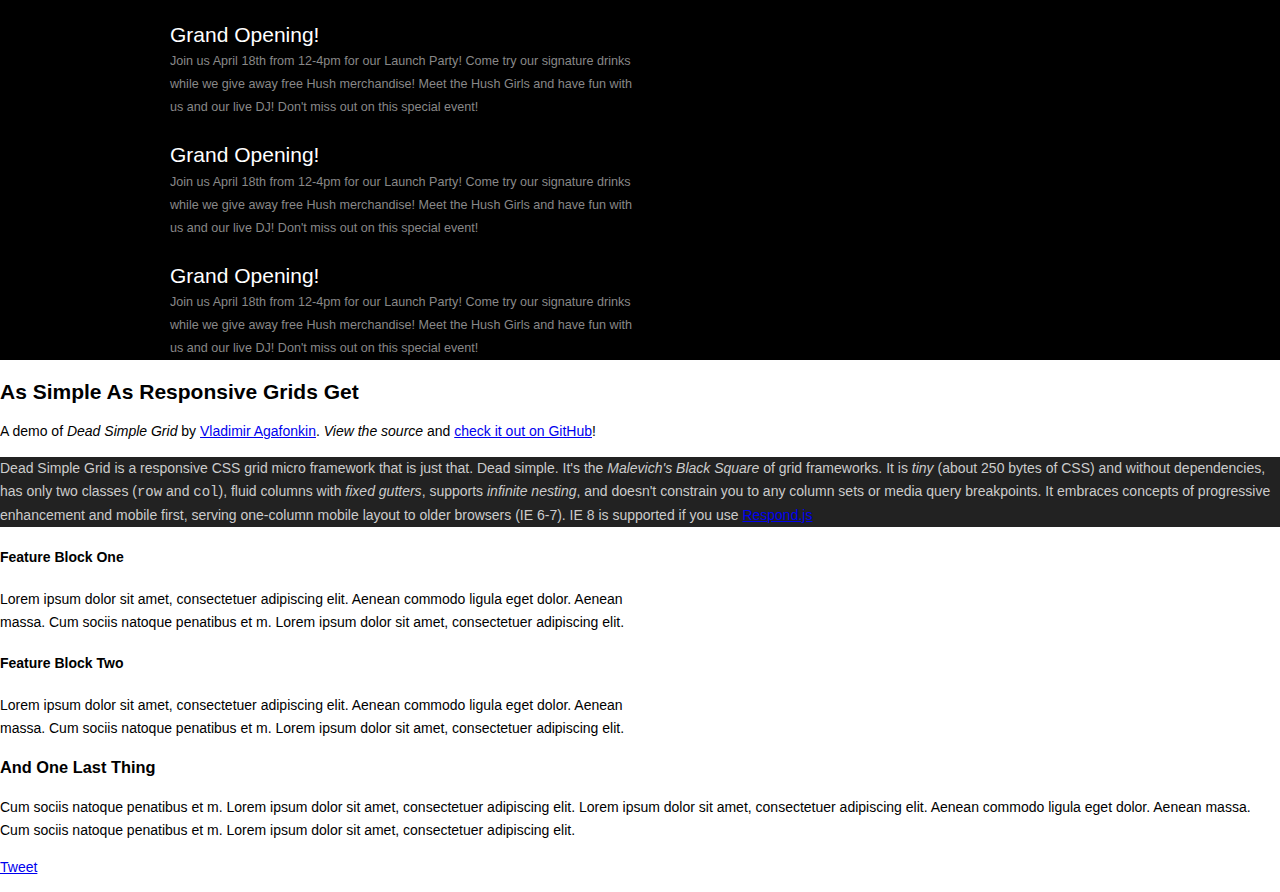
==== commit ec757de3: "added events" ====
--- a/index.html
+++ b/index.html
@@ -1,111 +1,182 @@
-<!DOCTYPE html>
+<!doctype html>
 <html>
 <head>
-  <meta name="viewport" content="width=device-width, initial-scale=1.0, maximum-scale=1.0, user-scalable=no" />
-  <link rel='stylesheet' type='text/css' href='mobile.css' media="(max-width: 880px)"/>
-  <link rel='stylesheet' type='text/css' href='desktop.css' media="(min-width: 881px)"/>
+  <title>Hush Coffee Bar</title>
+
+  <meta charset="utf-8">
+  <meta name="viewport" content="width=device-width">
+
   <link href='http://fonts.googleapis.com/css?family=Titillium+Web:400,700,200|Gruppo' rel='stylesheet' type='text/css'>
+
+  <!-- a grid framework in 250 bytes? are you kidding me?! -->
+  <link rel="stylesheet" href="grid.css">
+
+  <!-- all the important responsive layout stuff -->
+  <style>
+
+  .wrap { max-width: 940px; }
+    /* you only need width to set up columns; all columns are 100%-width by default, so we start
+       from a one-column mobile layout and gradually improve it according to available screen space */
+
+    @media only screen and (min-width: 34em) {
+      .feature, .info { width: 50%; }
+    }
+
+    @media only screen and (min-width: 54em) {
+      
+    }
+
+    @media only screen and (min-width: 800px) {
+      .menu-content { width: 80%; }
+      .menu-list { width: 25%; }
+      .menu-photos { width: 20%; }
+      .info    { width: 50%;    }
+      .event-image { width: 50%; }
+      .event-list { width: 50%; }
+    }
+  </style>
+
+  <link rel='stylesheet' href='global.css'>
+
 </head>
 <body>
-  <nav id='topnav'>
-    <a class='topnav-btn home-btn' href='#home'>home</a>
-    <a class='topnav-btn menu-btn' href='#menu'>menu</a>
-    <a class='topnav-btn map-btn' href='#location'>location</a>
-  </nav>
-  <section id='slider' class='is-home'> 
-    <a name='home'></a>
-    <article class='view about-view'> 
-      <figure class='hero'>
-        <article class='announcement'>
-          Grand Opening Event <br/>
-          Live Music, Free Drinks, Hush Merch<br/>
-          April 18th 12-4pm  
-        </article>
-      </figure>
-     
-    <h1>About Us</h1> 
-    <p>  
-    We're a full-service coffee bar using only housemade ingredients to craft our coffee cocktails. 
-    Our unique concept includes cocktail staff and a high-end lounge environment perfect for unwinding after a long day or celebrating with friends.
-    Stop in for a drink, leave with an experience.</p>
-    
-    <a name='menu'></a>
-    <article class='view menu-view'>
-      
-      <h1> the classics </h1>
-      <dl>
-        <dt> ristretto </dt>
-        <dt> cortado </dt>
-        <dt> cappuccino </dt>
-        <dt> latte </dt>
-        <dt> americano </dt>
-      </dl>
-      <h1> hot drinks </h1>
-      <dl>
-        <dt> vanilla latte </dt>
-        <dd> latte sweetened with housemade vanilla syrup </dd>
-        <dt> caramel latte </dt>
-        <dd> rich &amp; creamy homemade caramel folded into a 12oz latte </dd>
-        <dt> mocha latte </dt>
-        <dd> classic latte flavored with homemade dark chocolate ganache </dd>
-        <dt> creme brulee latte </dt>
-        <dd> caramel &amp; vanilla latte topped with a blowtorched sugar crust </dd>
-        <dt> chai latte </dt>
-        <dd> steamed milk &amp; spiced chai tea </dd>
-        <dt> dirty chai</dt>
-        <dd> chai latte with an espresso shot</dd>
-      </dl>
-      <h1> iced cocktails </h1>
-      <dl>
-        <dt> pucker up </dt>
-        <dd> fresh squeezed lemon juice, lavender syrup, &amp; sparkling water </dd>
-        <dt> sua da </dt>
-        <dd> iced toddy &amp; condensed milk </dd>
-        <dt> incognito </dt>
-        <dd> iced espresso, irish cream syrup, &amp; a cocoa powder rim </dd>
-        <dt> allure </dt>
-        <dd> iced espresso, cinnamon, simple syrup, &amp; a twist of orange </dd>
-        <dt> muddy mint</dt>
-        <dd> iced toddy, simple syrup, &amp; muddled mint</dd>
-        </dl>
-      <h1> signatures </h1>
-      <dl>
-        <dt> iced tea </dt>
-        <dd> cold brewed green tea with infused ice cubes </dd>
-        <dt> jolt </dt>
-        <dd> iced toddy with coffee ice cubes </dd>
-        <dt> flights </dt>
-        <dd> try 4oz of three hot drinks of your choice topped with homemade whipped cream </dd>
-        <dt> oishii </dt>
-        <dd> dark chocolate/espresso sphere, homemade marshmallow, caramel sea salt dust, &amp; hand-spun sugar </dd>
-      </dl>
+
+<div class="container">
+
+  <section class='row col hero'>
+    <article class='wrap announcement'>
+      Grand Opening Event<br/>
+      Live Music, Free Drinks, Hush Merch<br/>
+      April 18th 12-4pm  
     </article>
-
-    <a name='location'></a>
-    <article class='view map-view'>
-     
-    
-    <a href="http://goo.gl/maps/YfPfP"> 
-      <img class="map" src="http://maps.googleapis.com/maps/api/staticmap?markers=1700+Post+St,San+Francisco,CA&amp;zoom=14&amp;size=400x400&amp;sensor=false"> 
-      <alt="map">
-    </a>
-    
-
-      <p class='address'>
-        1700 Post St. Lower Level B<br />
-        San Francisco, CA 94115
-      </p> 
-      
-  </article>
   </section>
 
-  <footer class='contact-view'>
-    <a href='tel:4152302730'>415-230-2730</a>
-    &nbsp;&nbsp;
-    <a href='mailto:info@hushcoffeebar.com'>info@hushcoffeebar.com</a>
-  </footer>
+  <section class="row col intro push inverted">
+    <article class='wrap'>
+      <h1 class='inverted'>Coffee with a twist</h1>
+      <p>
+        Located in San Francisco, we're a full-service coffee bar using only housemade ingredients to craft our coffee cocktails.
+        Our unique concept includes cocktail staff and a high-end lounge environment perfect for unwinding after a long day or celebrating with friends.
+        Stop in for a drink, leave with an experience.
+      </p>
+    </article>
+  </section>
 
-  <script type='text/javascript' src='fastclick.min.js'></script>  
+  <section class='row col menu push'>
+    <div class='wrap'>
+      <div class='row'>
+        <article class='col menu-list'>
+          <h1> classics </h1>
+          <dl>
+            <dt> ristretto </dt>
+            <dt> cortado </dt>
+            <dt> cappuccino </dt>
+            <dt> latte </dt>
+            <dt> americano </dt>
+          </dl>
+        </article>
+        <article class='col menu-list'>
+          <h1> hot drinks </h1>
+          <dl>
+            <dt> vanilla latte </dt>
+            <dd> latte sweetened with housemade vanilla syrup </dd>
+            <dt> caramel latte </dt>
+            <dd> rich &amp; creamy homemade caramel folded into a 12oz latte </dd>
+            <dt> mocha latte </dt>
+            <dd> classic latte flavored with homemade dark chocolate ganache </dd>
+            <dt> creme brulee latte </dt>
+            <dd> caramel &amp; vanilla latte topped with a blowtorched sugar crust </dd>
+            <dt> chai latte </dt>
+            <dd> steamed milk &amp; spiced chai tea </dd>
+            <dt> dirty chai</dt>
+            <dd> chai latte with an espresso shot</dd>
+          </dl>
+        </article>
+        <article class='col menu-list'>
+          <h1> signatures </h1>
+          <dl>
+            <dt> iced tea </dt>
+            <dd> cold brewed green tea with infused ice cubes </dd>
+            <dt> jolt </dt>
+            <dd> iced toddy with coffee ice cubes </dd>
+            <dt> flights </dt>
+            <dd> try 4oz of three hot drinks of your choice topped with homemade whipped cream </dd>
+            <dt> oishii </dt>
+            <dd> dark chocolate/espresso sphere, homemade marshmallow, caramel sea salt dust, &amp; hand-spun sugar </dd>
+          </dl>
+        </article>
+        <article class='col menu-list'>
+          <h1> iced cocktails </h1>
+          <dl>
+            <dt> pucker up </dt>
+            <dd> fresh squeezed lemon juice, lavender syrup, &amp; sparkling water </dd>
+            <dt> sua da </dt>
+            <dd> iced toddy &amp; condensed milk </dd>
+            <dt> incognito </dt>
+            <dd> iced espresso, irish cream syrup, &amp; a cocoa powder rim </dd>
+            <dt> allure </dt>
+            <dd> iced espresso, cinnamon, simple syrup, &amp; a twist of orange </dd>
+            <dt> muddy mint</dt>
+            <dd> iced toddy, simple syrup, &amp; muddled mint</dd>
+          </dl>
+        </article>
+      </div>
+    </div>
+  </section>
+
+  <section class='row col events inverted drop'>
+    <div class='wrap'>
+      <article class='col event-image'>
+        <img src='irish-cream.jpg' width='452' height='645' />
+      </article>
+      <article class='col event-list'>
+        <h1> Events</h1>
+        <dl>
+          <dt> Grand Opening!</dt>
+          <dd> Join us April 18th from 12-4pm for our Launch Party! Come try our signature drinks while we give away free Hush merchandise! Meet the Hush Girls and have fun with us and our live DJ! Don't miss out on this special event!</dd>
+          <dt> Grand Opening!</dt>
+          <dd> Join us April 18th from 12-4pm for our Launch Party! Come try our signature drinks while we give away free Hush merchandise! Meet the Hush Girls and have fun with us and our live DJ! Don't miss out on this special event!</dd>
+          <dt> Grand Opening!</dt>
+          <dd> Join us April 18th from 12-4pm for our Launch Party! Come try our signature drinks while we give away free Hush merchandise! Meet the Hush Girls and have fun with us and our live DJ! Don't miss out on this special event!</dd>
+        </dl>
+      </article>
+    </div>
+  </section>
+
+  <div class="row">
+    <div class="col content">
+      <h2>As Simple As Responsive Grids Get</h2>
+      <p class="desc">A demo of <em>Dead Simple Grid</em> by <a href="http://agafonkin.com/en">Vladimir Agafonkin</a>. <em>View the source</em> and <a href="http://github.com/mourner/dead-simple-grid">check it out on GitHub</a>!</p>
+
+      <p class="intro">Dead Simple Grid is a responsive CSS grid micro framework that is just that. Dead simple. It's the <em>Malevich's Black Square</em> of grid frameworks. It is <em>tiny</em> (about 250 bytes of CSS) and without dependencies,
+has only two classes (<code>row</code> and <code>col</code>), fluid columns with <em>fixed gutters</em>, supports <em>infinite nesting</em>, and doesn't constrain you to any column sets or media query breakpoints. It embraces concepts of progressive enhancement and mobile first, serving one-column mobile layout to older browsers (IE 6-7). IE 8 is supported if you use <a href="https://github.com/scottjehl/Respond">Respond.js</a></p>
+
+      <div class="row">
+        <div class="col feature">
+          <h4>Feature Block One</h4>
+          <p>Lorem ipsum dolor sit amet, consectetuer adipiscing elit. Aenean commodo ligula eget dolor. Aenean massa. Cum sociis natoque penatibus et m. Lorem ipsum dolor sit amet, consectetuer adipiscing elit.</p>
+        </div>
+
+        <div class="col feature">
+          <h4>Feature Block Two</h4>
+          <p>Lorem ipsum dolor sit amet, consectetuer adipiscing elit. Aenean commodo ligula eget dolor. Aenean massa. Cum sociis natoque penatibus et m. Lorem ipsum dolor sit amet, consectetuer adipiscing elit.</p>
+        </div>
+      </div>
+
+      <h3>And One Last Thing</h3>
+
+      <p>Cum sociis natoque penatibus et m. Lorem ipsum dolor sit amet, consectetuer adipiscing elit. Lorem ipsum dolor sit amet, consectetuer adipiscing elit. Aenean commodo ligula eget dolor. Aenean massa. Cum sociis natoque penatibus et m. Lorem ipsum dolor sit amet, consectetuer adipiscing elit.</p>
+      <p class="social">
+        
+          <a href="https://twitter.com/share" class="twitter-share-button" data-url="http://ahlenz.github.io/hush" data-text="Hush Coffee Bar." data-related="Coffee">Tweet</a>
+        </p>
+      <script>!function(d,s,id){var js,fjs=d.getElementsByTagName(s)[0];if(!d.getElementById(id)){js=d.createElement(s);js.id=id;js.src="http://platform.twitter.com/widgets.js";fjs.parentNode.insertBefore(js,fjs);}}(document,"script","twitter-wjs");</script>
+      
+    </div>
+
+
+  </div>
+</div>
+
 </body>
-</html>
-
+</html>--- a/global.css
+++ b/global.css
@@ -0,0 +1,95 @@
+*{ 
+  box-sizing: border-box; 
+}
+
+html {
+  font-size: 14px;
+  line-height: 23px;
+}
+
+body {
+  padding: 0;
+  margin: 0;
+  font-family: helvetica, arial, sans-serif;
+  -webkit-font-smoothing: antialiased;
+  font-weight: 100;
+}
+
+h1 {
+  font-family: 'Titillium Web', sans-serif;
+  font-weight: 200;
+  font-size: 2rem;
+  line-height: 1;
+  color: #000;
+}
+
+.inverted h1 {
+  color: #fff;
+}
+
+dt {
+  font-size: 1.5rem;
+  line-height: 1.5;
+  font-weight: 400;
+}
+
+dd {
+  margin: 0;
+  font-size: 0.9rem;
+  margin-bottom: 20px;
+  color: #666;
+}
+
+.inverted dt {
+  color: #fff;
+}
+
+.inverted dd {
+  color: #888;
+}
+
+.push {
+  padding-bottom: 30px;
+}
+
+.drop {
+  padding-top: 40px;
+}
+
+.container {
+  margin: 0 auto;
+}
+
+.wrap {
+  margin: 0 auto;
+  max-width: 940px;
+}
+
+.hero {
+  background: url('hush.jpg') no-repeat center center;
+  height: 500px;
+  background-size: cover;
+  padding: 0;
+  margin: 0;
+}
+
+.announcement {
+  text-transform: uppercase;
+  text-align: center;
+  font-size: 3.5rem;
+  line-height: 1.25;
+  text-shadow: 0 1px 10px rgba(0, 0, 0, 1);
+  color: white; 
+  padding-top: 150px;
+  font-family: 'Titillium Web', sans-serif;
+  font-weight: 200;  
+}
+
+.intro {
+  background: #222;
+  color: #ccc;
+}
+
+.events {
+  background: #000;
+}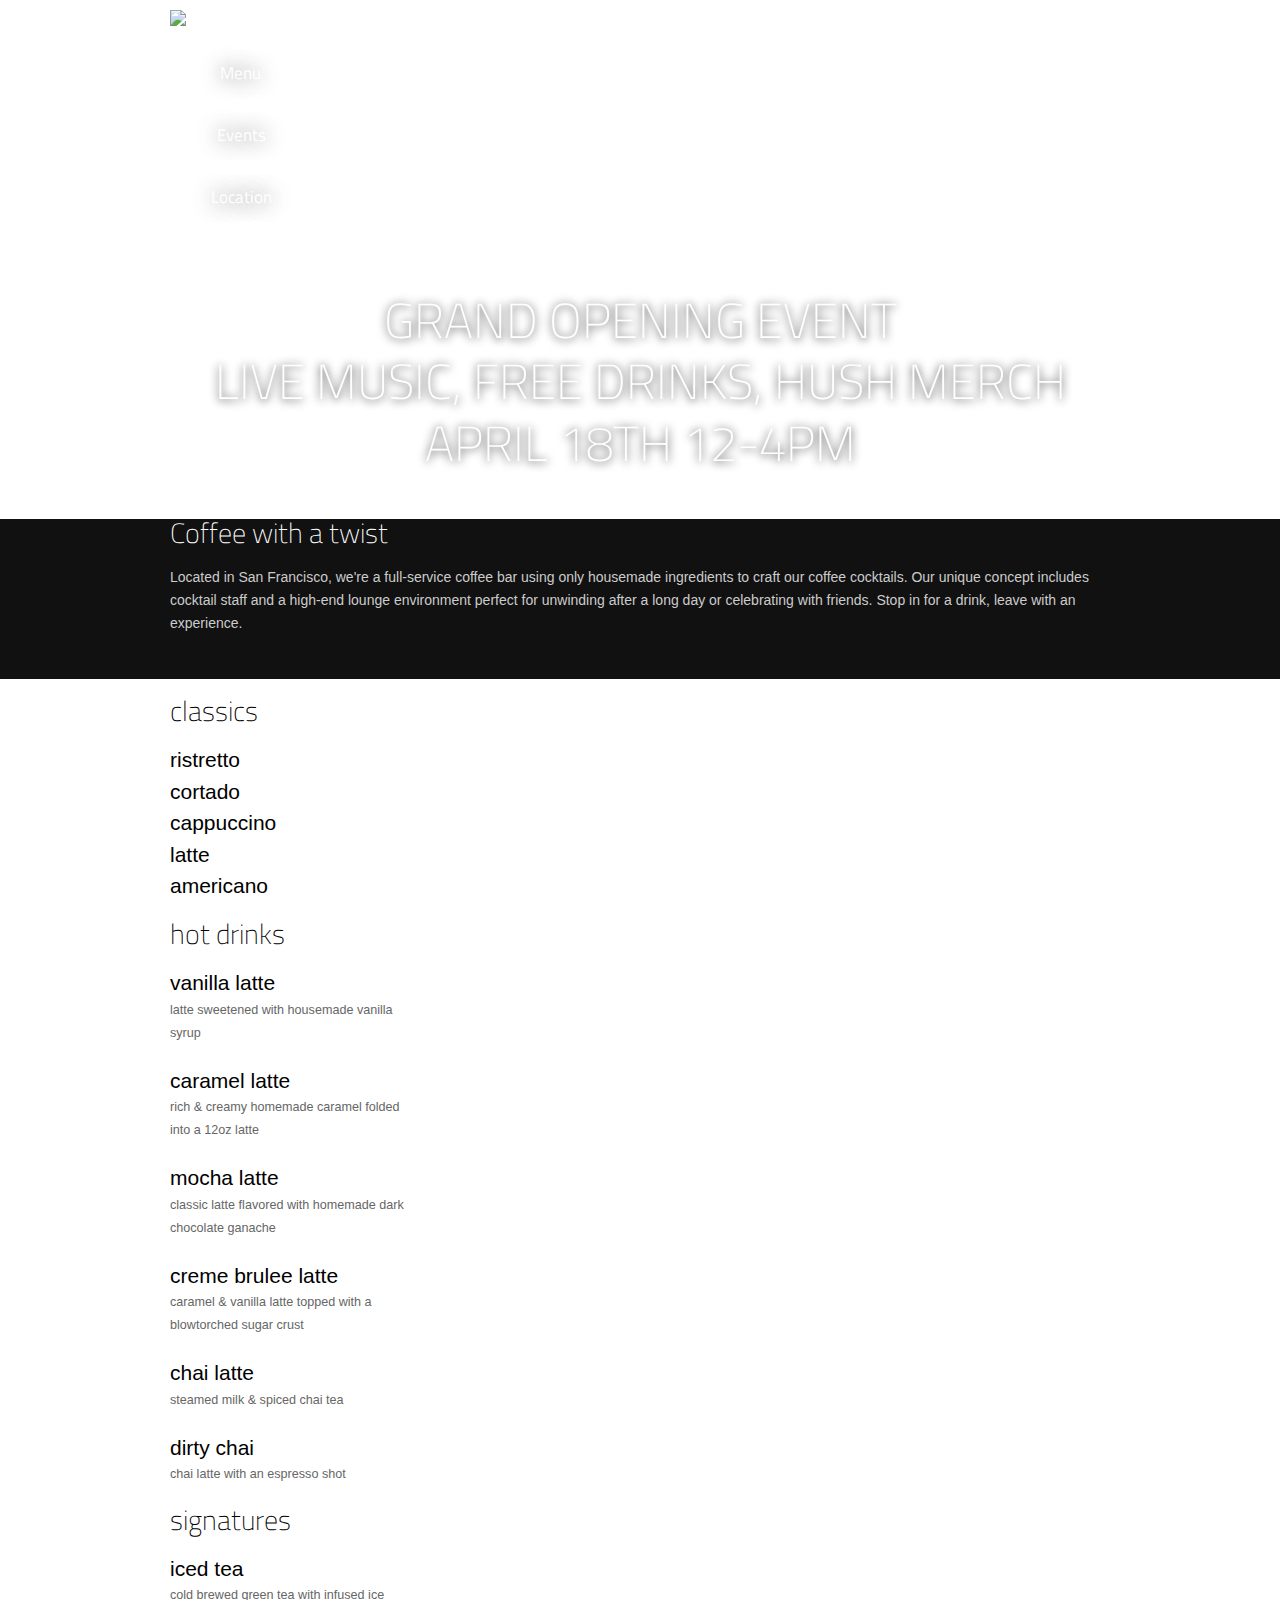
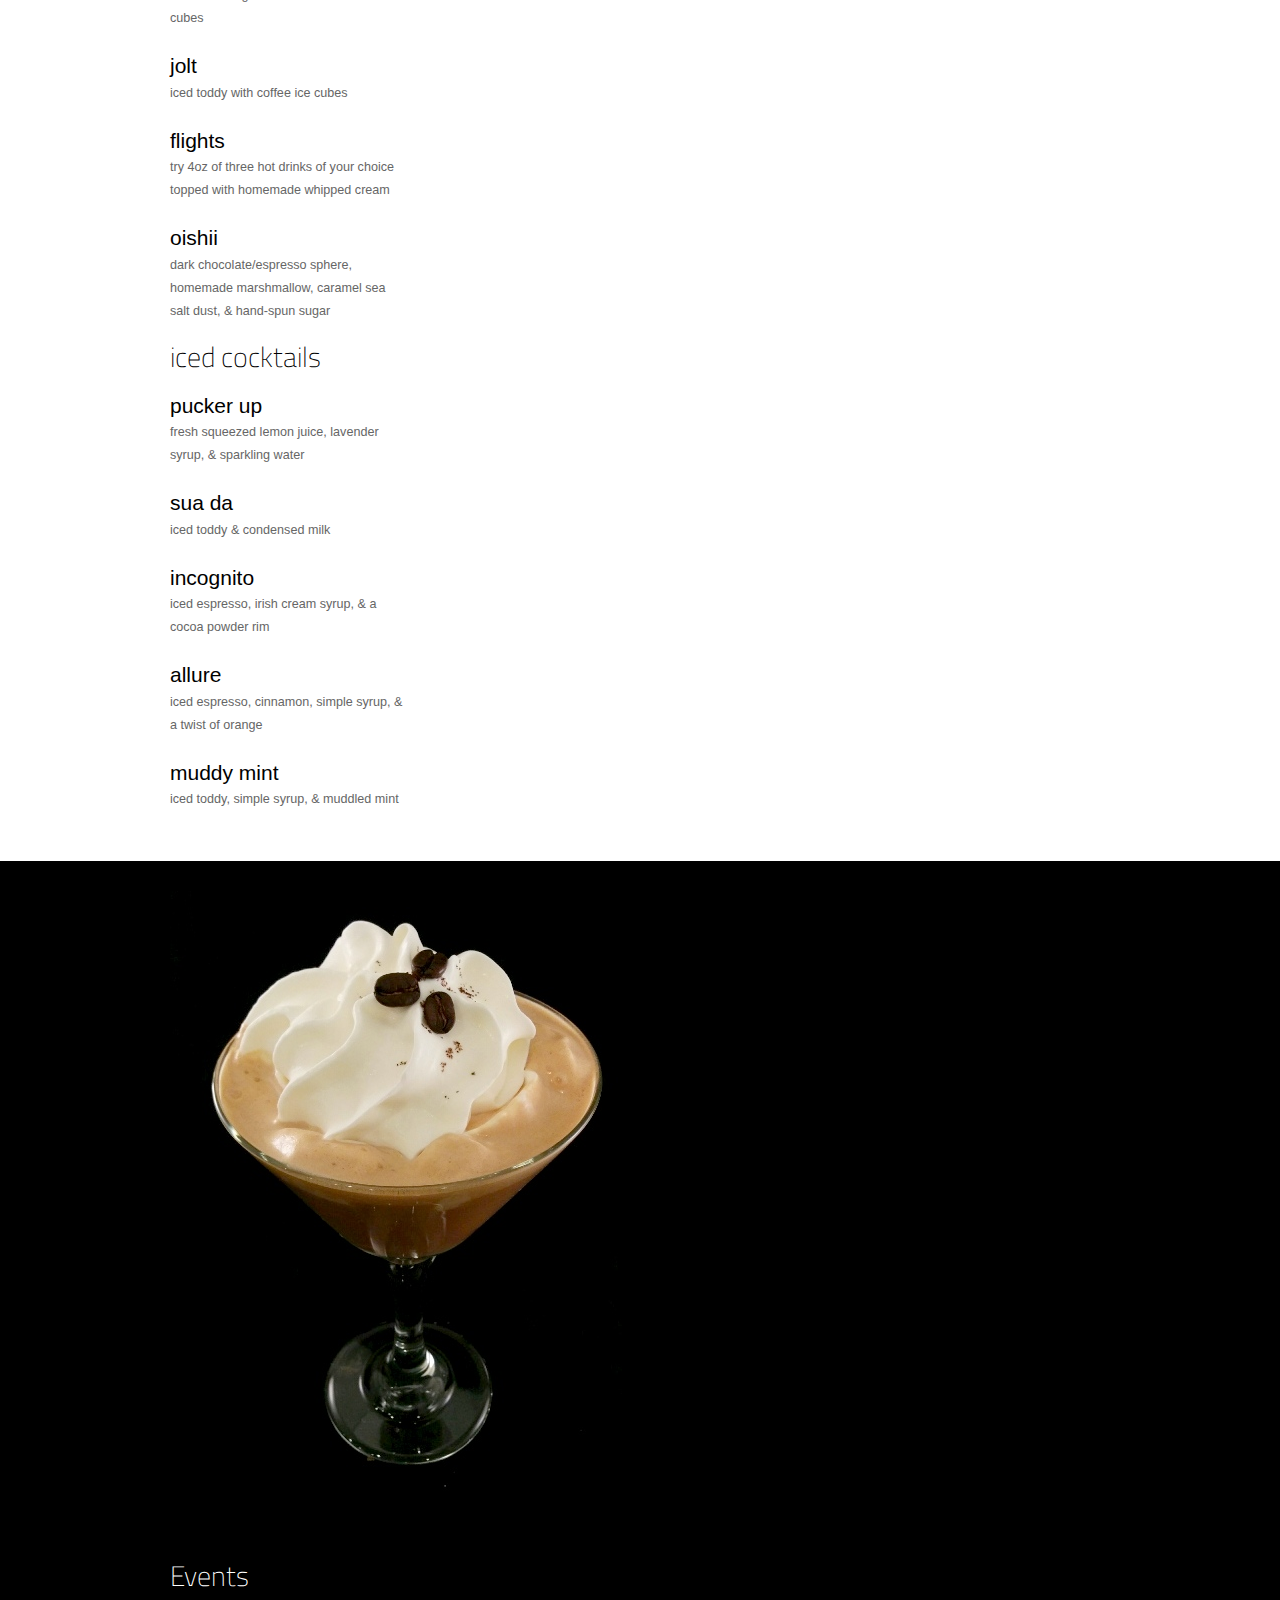
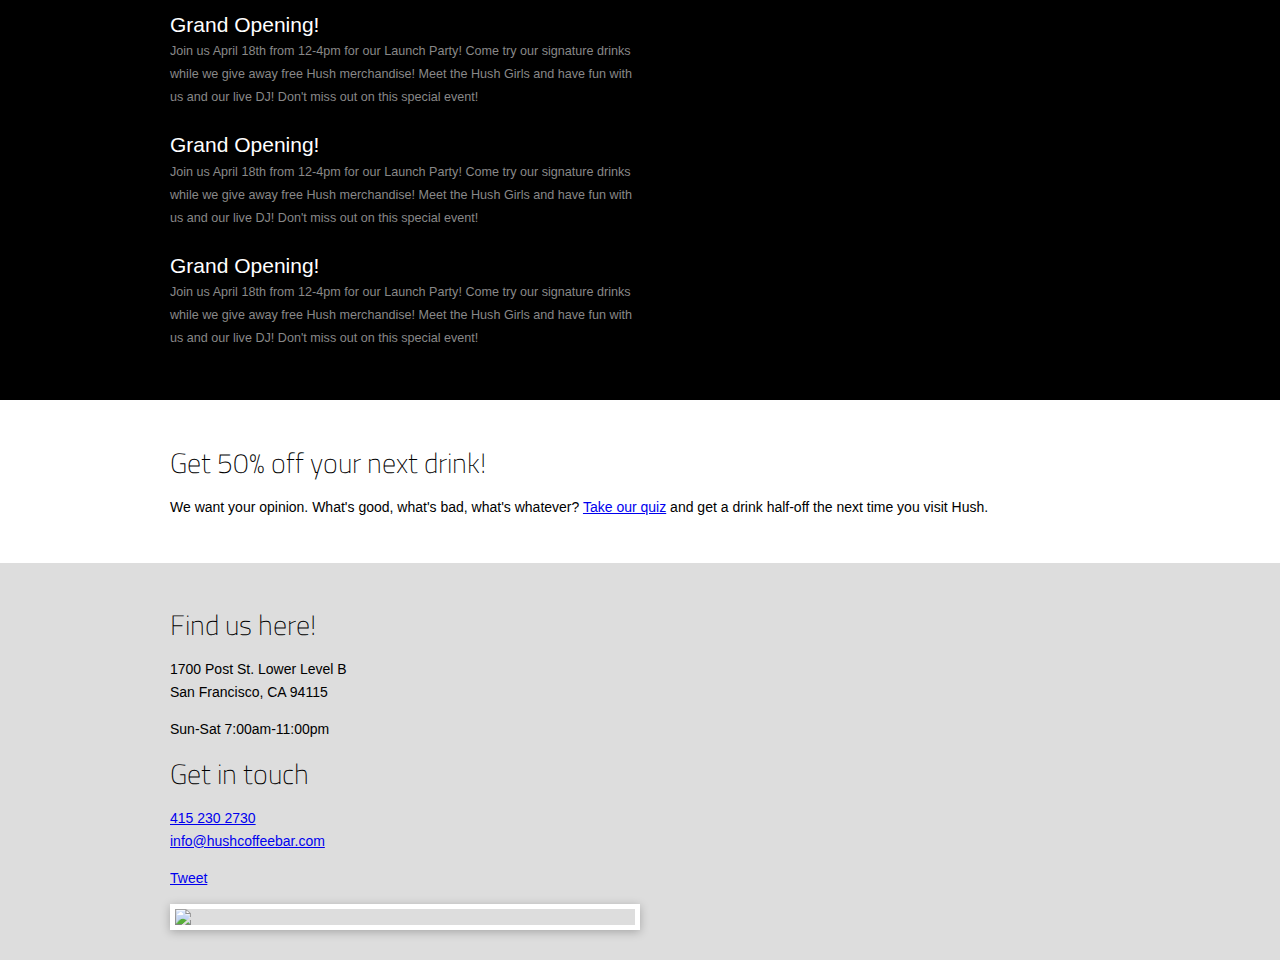
==== commit d92eca0e: "updated header styling" ====
--- a/index.html
+++ b/index.html
@@ -6,37 +6,12 @@
   <meta charset="utf-8">
   <meta name="viewport" content="width=device-width">
 
-  <link href='http://fonts.googleapis.com/css?family=Titillium+Web:400,700,200|Gruppo' rel='stylesheet' type='text/css'>
+  <link href='http://fonts.googleapis.com/css?family=Titillium+Web:400,200|Gruppo' rel='stylesheet' type='text/css'>
 
   <!-- a grid framework in 250 bytes? are you kidding me?! -->
   <link rel="stylesheet" href="grid.css">
-
-  <!-- all the important responsive layout stuff -->
-  <style>
-
-  .wrap { max-width: 940px; }
-    /* you only need width to set up columns; all columns are 100%-width by default, so we start
-       from a one-column mobile layout and gradually improve it according to available screen space */
-
-    @media only screen and (min-width: 34em) {
-      .feature, .info { width: 50%; }
-    }
-
-    @media only screen and (min-width: 54em) {
-      
-    }
-
-    @media only screen and (min-width: 800px) {
-      .menu-content { width: 80%; }
-      .menu-list { width: 25%; }
-      .menu-photos { width: 20%; }
-      .info    { width: 50%;    }
-      .event-image { width: 50%; }
-      .event-list { width: 50%; }
-    }
-  </style>
-
   <link rel='stylesheet' href='global.css'>
+  <link rel='stylesheet' href='respond.css'>
 
 </head>
 <body>
@@ -44,11 +19,21 @@
 <div class="container">
 
   <section class='row col hero'>
-    <article class='wrap announcement'>
-      Grand Opening Event<br/>
-      Live Music, Free Drinks, Hush Merch<br/>
-      April 18th 12-4pm  
-    </article>
+    <div class='wrap'>
+      <div class='row main-nav'>
+        <div class='col logo'><img src='logo-outline.png' /></div>
+        <div class='col nav'><a href='#menu' class='first'>Menu</a></div>
+        <div class='col nav'><a href='#events'>Events</a></div>
+        <div class='col nav'><a href='#location'>Location</a></div>
+      </div>
+      <div class='row'>
+        <article class='col announcement'>
+          Grand Opening Event<br/>
+          Live Music, Free Drinks, Hush Merch<br/>
+          April 18th 12-4pm
+        </article>
+      </div>
+    </div>
   </section>
 
   <section class="row col intro push inverted">
@@ -63,6 +48,7 @@
   </section>
 
   <section class='row col menu push'>
+    <a name='menu' />
     <div class='wrap'>
       <div class='row'>
         <article class='col menu-list'>
@@ -124,10 +110,11 @@
     </div>
   </section>
 
-  <section class='row col events inverted drop'>
+  <section class='row col events inverted drop push'>
+    <a name='events' />
     <div class='wrap'>
       <article class='col event-image'>
-        <img src='irish-cream.jpg' width='452' height='645' />
+        <img src='irish-cream.jpg' width='452' />
       </article>
       <article class='col event-list'>
         <h1> Events</h1>
@@ -143,40 +130,50 @@
     </div>
   </section>
 
-  <div class="row">
-    <div class="col content">
-      <h2>As Simple As Responsive Grids Get</h2>
-      <p class="desc">A demo of <em>Dead Simple Grid</em> by <a href="http://agafonkin.com/en">Vladimir Agafonkin</a>. <em>View the source</em> and <a href="http://github.com/mourner/dead-simple-grid">check it out on GitHub</a>!</p>
+  <section class='row col survey drop push'>
+    <a name='survey' />
+    <div class='wrap'>
+      <div class='col'>
+        <h1>Get 50% off your next drink!</h1>
+        <p>
+          We want your opinion. What's good, what's bad, what's whatever?
+          <a href='#'>Take our quiz</a> and get a drink half-off the next time you visit Hush.
+        </p>
+      </div>
+    </div>
+  </section>
 
-      <p class="intro">Dead Simple Grid is a responsive CSS grid micro framework that is just that. Dead simple. It's the <em>Malevich's Black Square</em> of grid frameworks. It is <em>tiny</em> (about 250 bytes of CSS) and without dependencies,
-has only two classes (<code>row</code> and <code>col</code>), fluid columns with <em>fixed gutters</em>, supports <em>infinite nesting</em>, and doesn't constrain you to any column sets or media query breakpoints. It embraces concepts of progressive enhancement and mobile first, serving one-column mobile layout to older browsers (IE 6-7). IE 8 is supported if you use <a href="https://github.com/scottjehl/Respond">Respond.js</a></p>
-
-      <div class="row">
-        <div class="col feature">
-          <h4>Feature Block One</h4>
-          <p>Lorem ipsum dolor sit amet, consectetuer adipiscing elit. Aenean commodo ligula eget dolor. Aenean massa. Cum sociis natoque penatibus et m. Lorem ipsum dolor sit amet, consectetuer adipiscing elit.</p>
-        </div>
-
-        <div class="col feature">
-          <h4>Feature Block Two</h4>
-          <p>Lorem ipsum dolor sit amet, consectetuer adipiscing elit. Aenean commodo ligula eget dolor. Aenean massa. Cum sociis natoque penatibus et m. Lorem ipsum dolor sit amet, consectetuer adipiscing elit.</p>
-        </div>
-      </div>
-
-      <h3>And One Last Thing</h3>
-
-      <p>Cum sociis natoque penatibus et m. Lorem ipsum dolor sit amet, consectetuer adipiscing elit. Lorem ipsum dolor sit amet, consectetuer adipiscing elit. Aenean commodo ligula eget dolor. Aenean massa. Cum sociis natoque penatibus et m. Lorem ipsum dolor sit amet, consectetuer adipiscing elit.</p>
-      <p class="social">
-        
+  <section class='row col location drop push'>
+    <a name='location' />
+    <div class='wrap'>
+      <article class='col address'>
+        <h1>Find us here!</h1>
+        <p>
+          1700 Post St. Lower Level B<br />
+          San Francisco, CA 94115
+        </p>
+        <p>Sun-Sat 7:00am-11:00pm</p>
+      </article>
+      <article class='col contact'>
+        <h1>Get in touch</h1>
+        <ul>
+          <li><a href='tel:4152302730'>415 230 2730</a></li>
+          <li><a href='mailto:info@hushcoffeebar.com'>info@hushcoffeebar.com</a></li>
+        </ul>
+        <p class="social">
           <a href="https://twitter.com/share" class="twitter-share-button" data-url="http://ahlenz.github.io/hush" data-text="Hush Coffee Bar." data-related="Coffee">Tweet</a>
         </p>
-      <script>!function(d,s,id){var js,fjs=d.getElementsByTagName(s)[0];if(!d.getElementById(id)){js=d.createElement(s);js.id=id;js.src="http://platform.twitter.com/widgets.js";fjs.parentNode.insertBefore(js,fjs);}}(document,"script","twitter-wjs");</script>
-      
+        <script>!function(d,s,id){var js,fjs=d.getElementsByTagName(s)[0];if(!d.getElementById(id)){js=d.createElement(s);js.id=id;js.src="http://platform.twitter.com/widgets.js";fjs.parentNode.insertBefore(js,fjs);}}(document,"script","twitter-wjs");</script>
+      </article>
+      <article class='col map'>
+        <a href="http://goo.gl/maps/YfPfP">
+          <img src="http://maps.googleapis.com/maps/api/staticmap?markers=1700+Post+St,San+Francisco,CA&amp;zoom=14&amp;size=400x400&amp;sensor=false">
+          <alt="map">
+        </a>
+      </article>
     </div>
+  </section>
 
-
-  </div>
 </div>
-
 </body>
-</html>+</html>
--- a/global.css
+++ b/global.css
@@ -1,5 +1,5 @@
-*{ 
-  box-sizing: border-box; 
+*{
+  box-sizing: border-box;
 }
 
 html {
@@ -40,6 +40,15 @@
   color: #666;
 }
 
+ul {
+  padding: 0;
+}
+
+li {
+  list-style-type: none;
+  margin: 0;
+}
+
 .inverted dt {
   color: #fff;
 }
@@ -53,7 +62,7 @@
 }
 
 .drop {
-  padding-top: 40px;
+  padding-top: 30px;
 }
 
 .container {
@@ -65,9 +74,54 @@
   max-width: 940px;
 }
 
+.header {
+  background: #000;
+  line-height: 1px;
+}
+
+.logo {
+  padding-top: 10px;
+  padding-bottom: 10px;
+  text-align: center;
+}
+
+.logo img {
+  display: inline-block;
+}
+
+.nav {
+  height: 62px;
+  padding: 0;
+  text-align: center;
+}
+
+.nav a {
+  font-family: 'Titillium Web', sans-serif;
+  color: #fff;
+  text-decoration: none;
+  font-size: 1.2rem;
+  line-height: 1;
+  font-weight: 400;
+  display: block;
+  padding-top: 22px;
+  height: 100%;
+  text-shadow: 0 0 20px rgba(0, 0, 0, 0.7);
+  border-left: solid 1px rgba(255, 255, 255, 0.25);
+  -webkit-transition: all 0.3s ease-in-out;
+}
+
+.nav a.first {
+  border-left: none;
+}
+
+.nav a:hover {
+  background: rgba(0, 0, 0, 0.1);
+  -webkit-transform: translate3d(0, 5px, 0);
+}
+
 .hero {
   background: url('hush.jpg') no-repeat center center;
-  height: 500px;
+  min-height: 500px;
   background-size: cover;
   padding: 0;
   margin: 0;
@@ -79,17 +133,39 @@
   font-size: 3.5rem;
   line-height: 1.25;
   text-shadow: 0 1px 10px rgba(0, 0, 0, 1);
-  color: white; 
-  padding-top: 150px;
+  color: white;
+  padding-top: 60px;
   font-family: 'Titillium Web', sans-serif;
-  font-weight: 200;  
+  font-weight: 200;
 }
 
 .intro {
-  background: #222;
+  background: #111;
   color: #ccc;
 }
 
 .events {
   background: #000;
-}+}
+
+.event-image img {
+  max-width: 100%;
+}
+
+.location {
+  background: #ddd;
+}
+
+.map a {
+  border: solid 5px #fff;
+  box-shadow: 0 2px 10px rgba(0, 0, 0, 0.25);
+}
+
+.map a, .map img {
+  display: block;
+  width: 100%;
+}
+
+.menu {
+  background: #fff;
+}
--- a/respond.css
+++ b/respond.css
@@ -0,0 +1,43 @@
+.wrap { max-width: 940px; }
+/* you only need width to set up columns; all columns are 100%-width by default, so we start
+   from a one-column mobile layout and gradually improve it according to available screen space */
+
+.event-image { display: none; }
+
+.main-nav { background: #000; }
+
+@media only screen and (min-width: 34em) {
+  .feature, .info { width: 50%; }
+}
+
+@media only screen and (min-width: 500px) {
+  .menu {
+    background: url('latteleaf.jpg') no-repeat right -150px top -90px;
+  }
+  .logo { width: 55%; text-align: left; }
+  .nav { width: 15%; }
+  .main-nav { background: transparent; }
+}
+
+@media only screen and (min-width: 800px) {
+  .menu-content { width: 80%; }
+  .menu-list { width: 25%; }
+  .menu-photos { width: 20%; }
+  .info    { width: 50%;    }
+  .event-image { display: block; width: 50%; }
+  .event-list { width: 50%; }
+  .map { width: 50%; }
+  .address { width: 25%; }
+  .contact { width: 25%; }
+  .menu {
+    background: url('latteleaf.jpg') no-repeat left -90px bottom -60px;
+  }
+}
+
+@media only screen and (min-width: 1200px) {
+  .menu {
+    background:
+      url('latteleaf.jpg') no-repeat left -90px bottom -60px,
+      url('orangedrink.jpg') no-repeat right -180px top -60px;
+  }
+}
